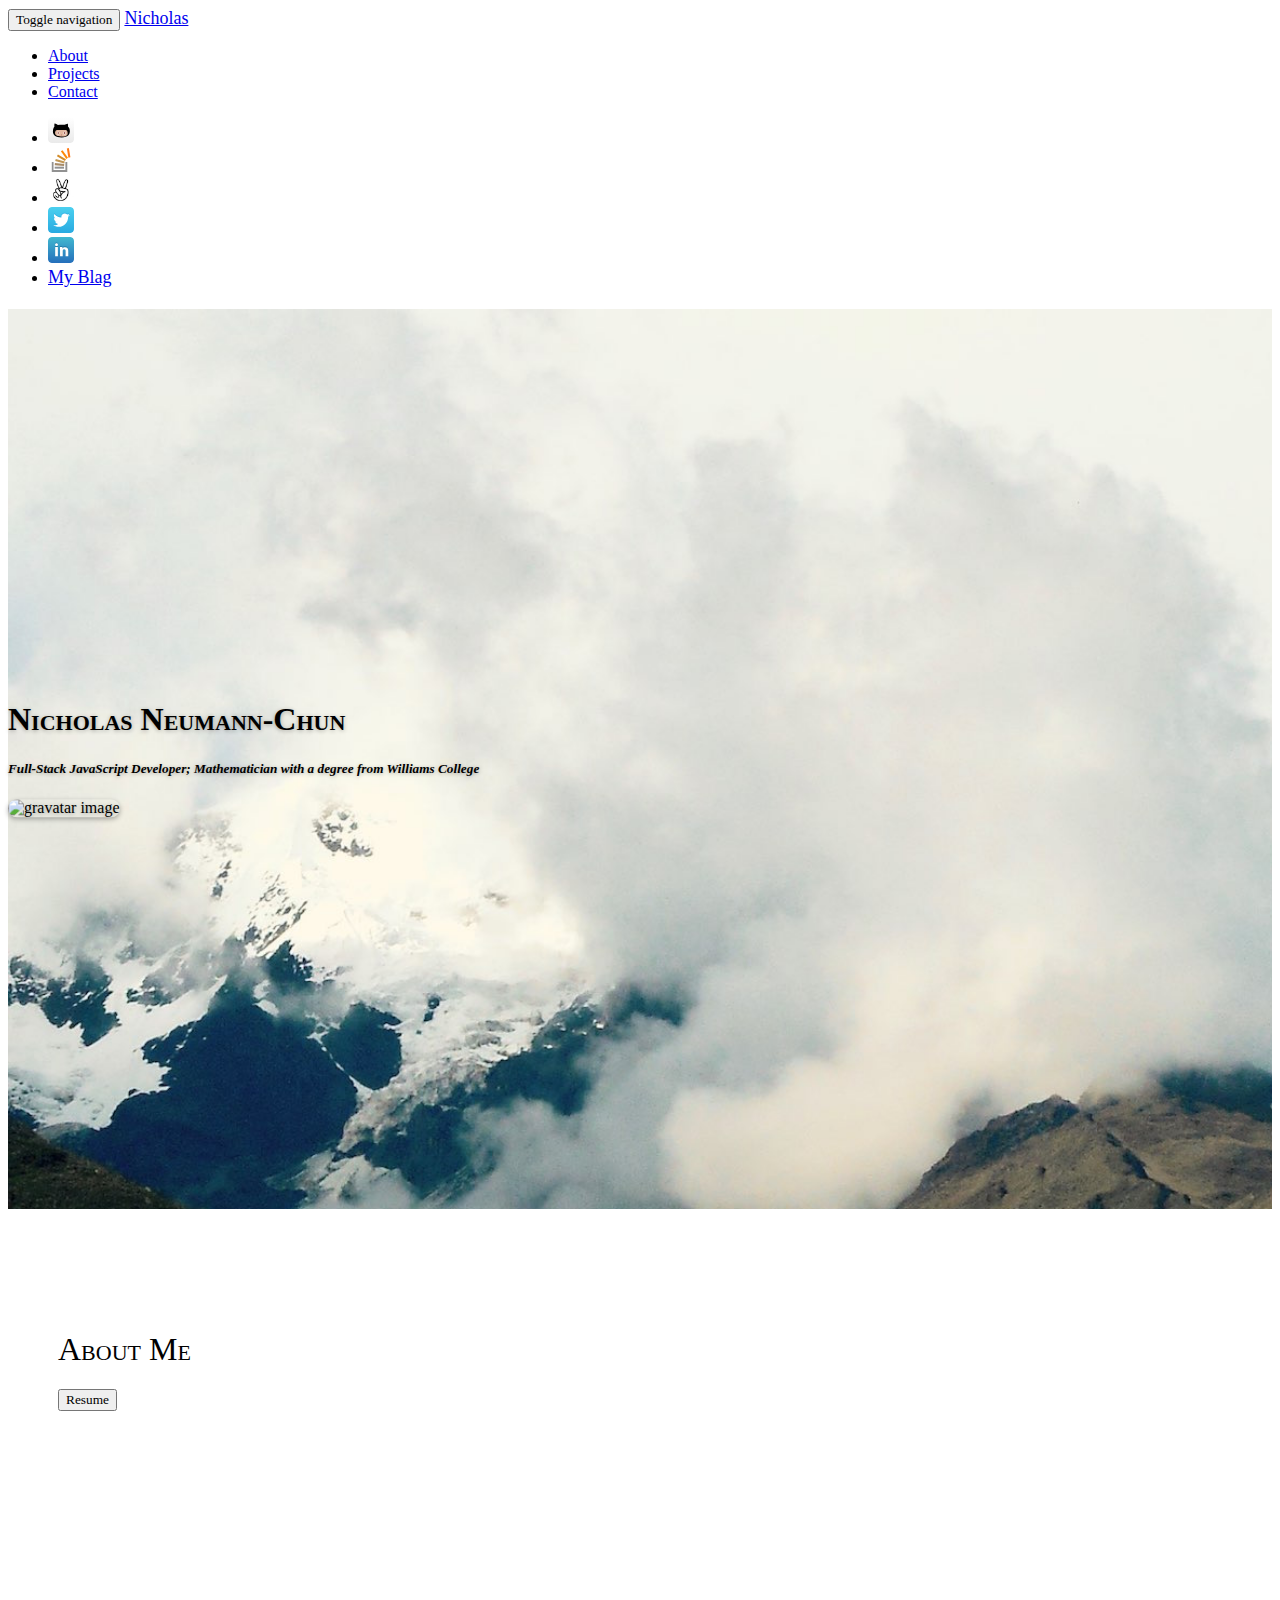
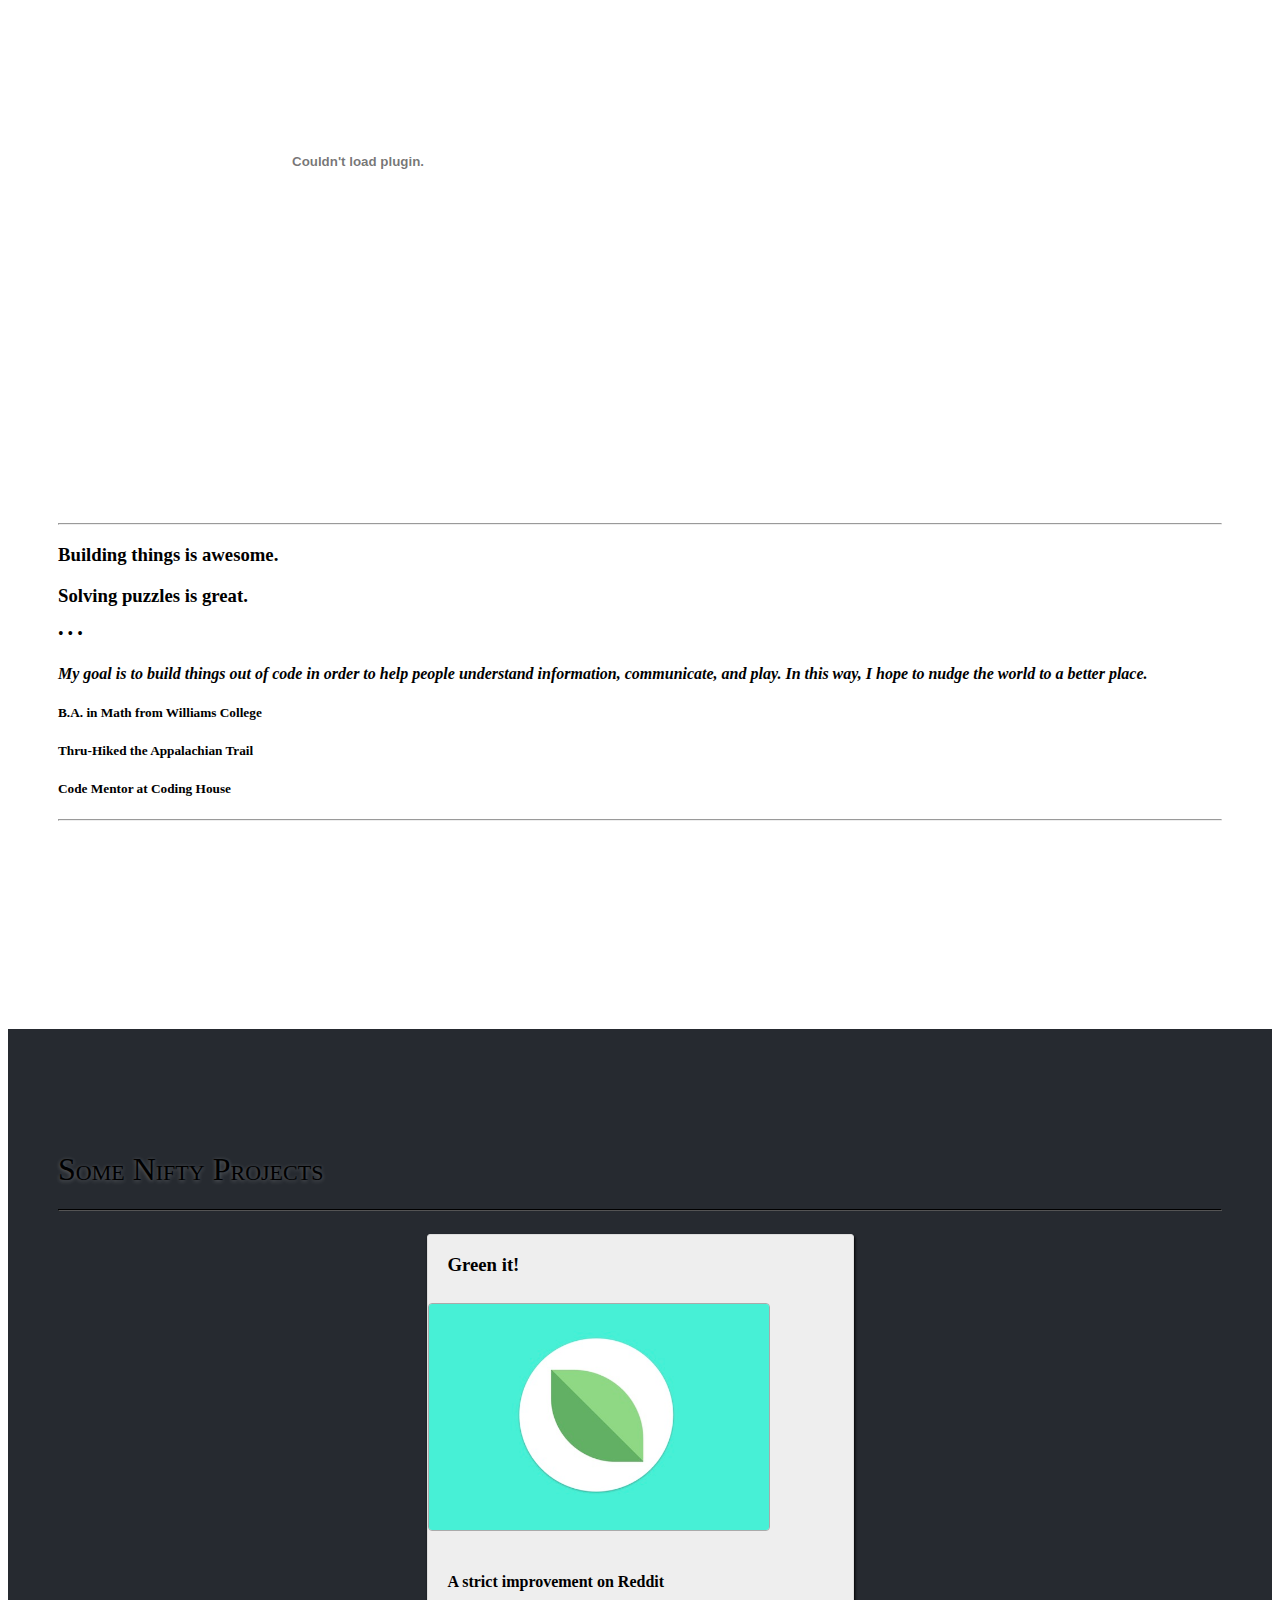
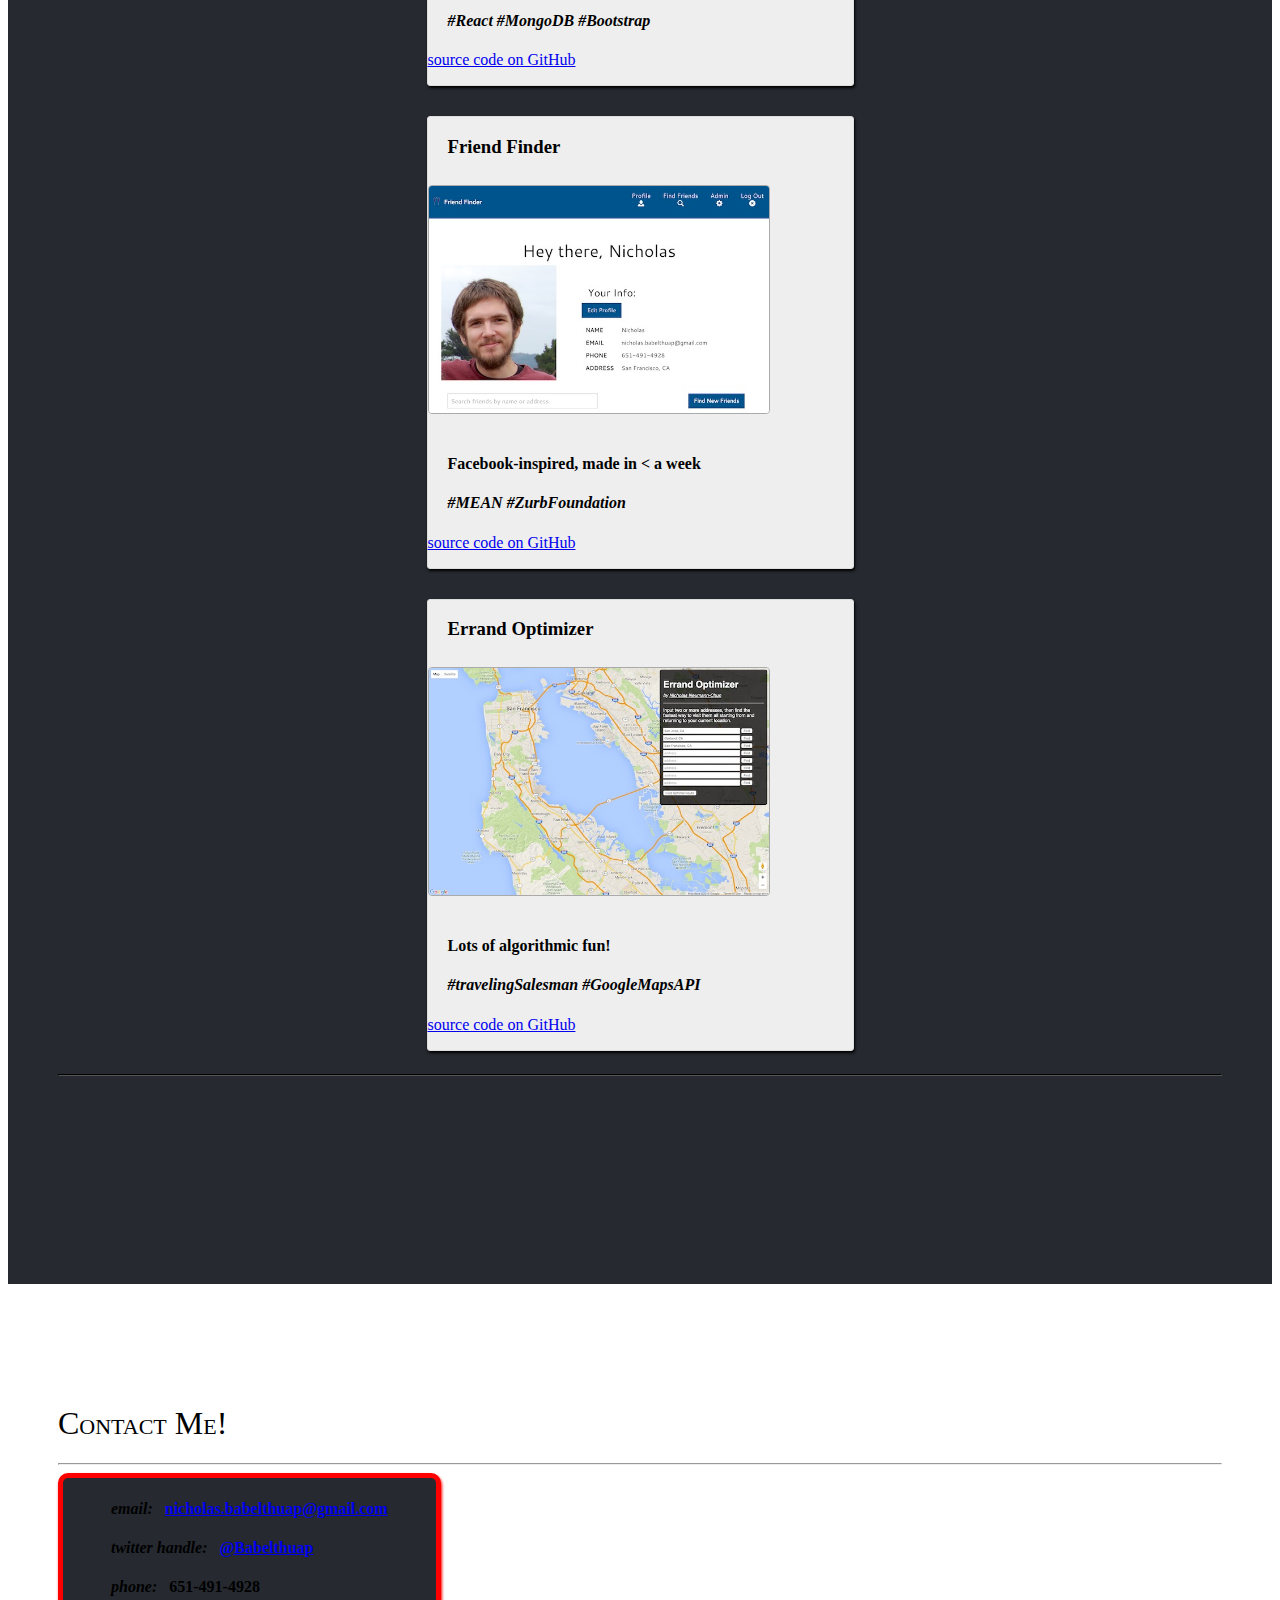
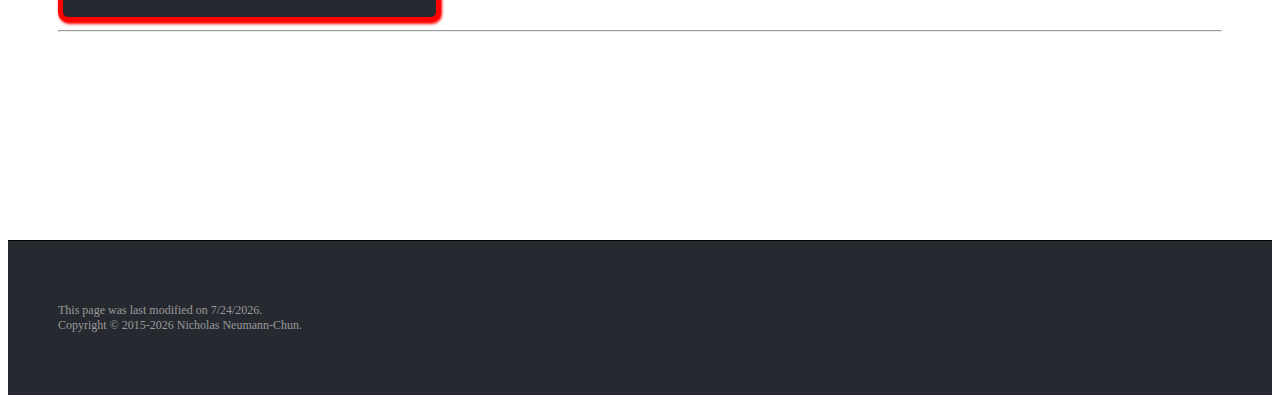
==== index.html @ 21814cf6 "Change (at) to @ in my email" ====
<!DOCTYPE html>
<html lang="en">
<head>
  <meta charset="UTF-8">
  <meta name="viewport" content="width=device-width, initial-scale=1">
  <title>Nicholas Neumann-Chun</title>

  <!-- this covers all possible uses of my favicon ... thanks, faviconit -->
  <link rel="shortcut icon" href="favicon/favicon.ico">
  <link rel="icon" sizes="16x16 32x32 64x64" href="favicon/favicon.ico">
  <link rel="icon" type="image/png" sizes="196x196" href="favicon/favicon-192.png">
  <link rel="icon" type="image/png" sizes="160x160" href="favicon/favicon-160.png">
  <link rel="icon" type="image/png" sizes="96x96" href="favicon/favicon-96.png">
  <link rel="icon" type="image/png" sizes="64x64" href="favicon/favicon-64.png">
  <link rel="icon" type="image/png" sizes="32x32" href="favicon/favicon-32.png">
  <link rel="icon" type="image/png" sizes="16x16" href="favicon/favicon-16.png">
  <link rel="apple-touch-icon" href="favicon/favicon-57.png">
  <link rel="apple-touch-icon" sizes="114x114" href="favicon/favicon-114.png">
  <link rel="apple-touch-icon" sizes="72x72" href="favicon/favicon-72.png">
  <link rel="apple-touch-icon" sizes="144x144" href="favicon/favicon-144.png">
  <link rel="apple-touch-icon" sizes="60x60" href="favicon/favicon-60.png">
  <link rel="apple-touch-icon" sizes="120x120" href="favicon/favicon-120.png">
  <link rel="apple-touch-icon" sizes="76x76" href="favicon/favicon-76.png">
  <link rel="apple-touch-icon" sizes="152x152" href="favicon/favicon-152.png">
  <link rel="apple-touch-icon" sizes="180x180" href="favicon/favicon-180.png">
  <meta name="msapplication-TileColor" content="#FFFFFF">
  <meta name="msapplication-TileImage" content="favicon/favicon-144.png">
  <meta name="msapplication-config" content="favicon/browserconfig.xml">

  <!-- CSS stuff -->
  <link href="//maxcdn.bootstrapcdn.com/bootswatch/3.3.6/cyborg/bootstrap.min.css" rel="stylesheet" integrity="sha256-P5gS9tfR0S0WBWIsn0OUp1YR2pcYMGwgfwjxX3AqncA= sha512-Jwcua5M3o+swptQ5w8vJxSuiFjfuTG0mwkJAQ/XMoT8dLVr7ZyhiLxEZPwuDSTtQEl22wYbdfQAlGxd7otaCJw==" crossorigin="anonymous">
  <link rel="stylesheet" href="style.css">

  <!-- Google Analytics -->
  <script type="text/javascript">
  (function(i,s,o,g,r,a,m){i['GoogleAnalyticsObject']=r;i[r]=i[r]||function(){
  (i[r].q=i[r].q||[]).push(arguments)},i[r].l=1*new Date();a=s.createElement(o),
  m=s.getElementsByTagName(o)[0];a.async=1;a.src=g;m.parentNode.insertBefore(a,m)
  })(window,document,'script','//www.google-analytics.com/analytics.js','ga');
  ga('create', 'UA-72417130-1', 'auto');
  ga('send', 'pageview');
  </script>
  <!-- End Google Analytics -->
</head>
<body>
  <div class="container-fluid">
    
    <!-- Fixed navbar -->
    <nav class="navbar navbar-default navbar-fixed-top">
      <div class="container">
        <div class="navbar-header">
          <button type="button" class="navbar-toggle collapsed" data-toggle="collapse" data-target="#navbar" aria-expanded="false" aria-controls="navbar">
            <span class="sr-only">Toggle navigation</span>
            <span class="icon-bar"></span>
            <span class="icon-bar"></span>
            <span class="icon-bar"></span>
          </button>
          <a class="navbar-brand" href="#">Nicholas</a>
        </div>
        <div id="navbar" class="navbar-collapse collapse">
          <ul class="nav navbar-nav">
            <li><a href="#about" class="nav-text">About</a></li>
            <li><a href="#projects" class="nav-text">Projects</a></li>
            <li><a href="#contact" class="nav-text">Contact</a></li>
          </ul>
          <ul class="nav navbar-nav navbar-right">
            <li><a target="_blank" href="//github.com/babelthuap">
              <img src="webicons/webicon-github.svg" alt="GitHub">
            </a></li>
            <li><a target="_blank" href="//stackoverflow.com/users/5293239/nicholas">
              <img src="webicons/webicon-stackoverflow.svg" alt="Stack Overflow">
            </a></li>
            <li><a target="_blank" href="//angel.co/nicholas-neumann-chun">
              <img src="webicons/webicon-angel.png" alt="AngelList">
            </a></li>
            <li><a target="_blank" href="//twitter.com/Babelthuap">
              <img src="webicons/webicon-twitter.svg" alt="Twitter">
            </a></li>
            <li><a target="_blank" href="//www.linkedin.com/in/nicholas-neumann-chun-953a12103">
              <img src="webicons/webicon-linkedin.svg" alt="LinkedIn">
            </a></li>
            <li><a target="_blank" href="//babelthuap.github.io/blog/" class="nav-text" id="blag-link">My Blag</a></li>
          </ul>
        </div><!--/.nav-collapse -->
      </div>
    </nav>

    <div id="hero" class="row text-center">
      <div id="name">
        <h1 class="title">Nicholas Neumann-Chun</h1>
        <h5 class="subtitle">Full-Stack JavaScript Developer; Mathematician with a degree from Williams College</h3>
        <img src="//s.gravatar.com/avatar/c31c4c03a92468fed41bf63c62dd725b?s=332" alt="gravatar image">
      </div>
    </div>

    <div id="about" class="section row text-center">
      <h1 class="row text-center">About Me</h1>
      <div id="resume-modal">
        <button type="button" class="btn btn-lg btn-danger" data-toggle="modal" data-target=".bs-example-modal-lg">Resume</button>
        <div class="modal fade bs-example-modal-lg" tabindex="-1" role="dialog" aria-labelledby="myLargeModalLabel">
          <div class="modal-dialog modal-lg">
            <div class="modal-content">
              <embed src="//babelthuap.github.io/resume/Nicholas_Neumann-Chun.pdf" width="600" height="700" type='application/pdf'>
            </div>
          </div>
        </div>
      </div>
      <a href="//babelthuap.github.io/resume/Nicholas_Neumann-Chun.pdf" class="btn btn-lg btn-danger" id="resume-direct">Resume</a>
      <hr>
      <div class="row">
        <div class="col-sm-12 col-md-6">
          <h3>Building things is awesome.</h3>
          <h3>Solving puzzles is great.</h3>
          &bull; &bull; &bull;
          <h4><em>My goal is to build things out of code in order to help people understand information, communicate, and play. In this way, I hope to nudge the world to a better place.</em></h4>
        </div>
        <div class="col-sm-12 col-md-6 thumbnails">
          <div class="col-xs-12 col-sm-4">
            <a target="_blank" href="//www.williams.edu/" class="row thumbnail" id="williams-seal">
            </a>
            <div class="row">
              <h5>B.A. in Math from Williams College</h5>
            </div>
          </div>
          <div class="col-xs-12 col-sm-4">
            <a target="_blank" href="//goo.gl/photos/YzHF1rskPXfoHASx8" class="row thumbnail" id="katahdin">
            </a>
            <div class="row">
              <h5>Thru-Hiked the Appalachian Trail</h5>
            </div>
          </div>
          <div class="col-xs-12 col-sm-4">
            <a target="_blank" href="//codinghouse.co/" class="row thumbnail" id="coding-house-logo">
            </a>
            <div class="row">
              <h5>Code Mentor at Coding House</h5>
            </div>
          </div>
        </div>
      </div>
      <hr>
    </div>

    <div id="projects" class="section row text-center">
      <div class="row">
        <h1>Some Nifty Projects</h1>
      </div>
      <hr>
      <div class="row">

        <div class="col-xs-12 col-sm-6 col-md-4 project-wrapper">
          <div class="project">
            <div class="row">
              <h3>Green it!</h3>
            </div>
            <div class="row">
              <a target="_blank" href="http://paulgoblin.github.io/greenit-frontend/"><img src="images/greenit.jpg" alt="greenit"></a>
            </div>
            <div class="row">
              <h4>A strict improvement on Reddit</h4>
              <h4><em>#React #MongoDB #Bootstrap</em></h4>
            </div>
            <div class="source-link row">
              <a target="_blank" href="//github.com/paulgoblin/greenit-frontend">source code on GitHub</a>
            </div>
          </div>
        </div>

        <div class="col-xs-12 col-sm-6 col-md-4 project-wrapper">
          <div class="project">
            <div class="row">
              <h3>Friend Finder</h3>
            </div>
            <div class="row">
              <a target="_blank" href="//young-favorite-users.herokuapp.com/"><img src="images/friend-finder.jpg" alt="towers"></a>
            </div>
            <div class="row">
              <h4>Facebook-inspired, made in &lt; a week</h4>
              <h4><em>#MEAN #ZurbFoundation</em></h4>
            </div>
            <div class="source-link row">
              <a target="_blank" href="//github.com/babelthuap/favorite-users">source code on GitHub</a>
            </div>
          </div>
        </div>

        <div class="col-xs-12 col-sm-6 col-md-4 project-wrapper">
          <div class="project">
            <div class="row">
              <h3>Errand Optimizer</h3>
            </div>
            <div class="row">
              <a target="_blank" href="//babelthuap.github.io/errand-optimizer/"><img src="images/errand-optimizer.jpg" alt="towers"></a>
            </div>
            <div class="row">
              <h4>Lots of algorithmic fun!</h4>
              <h4><em>#travelingSalesman #GoogleMapsAPI</em></h4>
            </div>
            <div class="source-link row">
              <a target="_blank" href="//github.com/babelthuap/errand-optimizer">source code on GitHub</a>
            </div>
          </div>
        </div>

      </div>
      <hr>
    </div>

    <div id="contact" class="section row text-center">
      <h1>Contact Me!</h1>
      <hr>
      <div class="card">
        <div class="row">
          <h4><span>email:</span> <a href="mailto:nicholas.babelthuap@gmail.com">nicholas.babelthuap@gmail.com</a></h4>
        </div>
        <div class="row">
          <h4><span>twitter handle:</span> <a target="_blank" href="//twitter.com/Babelthuap">@Babelthuap</a></h4>
        </div>
        <div class="row">
          <h4><span>phone:</span> 651-491-4928</h4>
        </div>
      </div>
      <hr>
    </div>

    <div id="footer" class="row text-center">
      <p>
        This page was last modified on <span id="last-modified">Earth... probably</span>.
        <br>
        Copyright &copy; <span id="year">2016</span> Nicholas Neumann-Chun.
      </p>
    </div>

  </div>
  <script src="//code.jquery.com/jquery-2.2.0.min.js"></script>
  <script src="//maxcdn.bootstrapcdn.com/bootstrap/3.3.6/js/bootstrap.min.js" integrity="sha384-0mSbJDEHialfmuBBQP6A4Qrprq5OVfW37PRR3j5ELqxss1yVqOtnepnHVP9aJ7xS" crossorigin="anonymous"></script>
  <script src="main.js"></script>
</body>
</html>
---- style.css ----
body * {
  font-family: Palatino, serif !important;
}

.navbar li:hover {
  background-color: rgba(255, 255, 255, 0.3);
}

.navbar-right img {
  height: 26px;
  background-color: #fff;
  border-radius: 4px;
}

@media screen and (min-width: 768px) {
  .navbar-brand, .nav-text {
    transform: translate(0px, 4px);
  }
}

.navbar-brand, #blag-link {
  font-size: large;
}

#hero {
  background: url(images/banner.jpg) no-repeat left top;
  -webkit-background-size: cover;
  -moz-background-size: cover;
  -o-background-size: cover;
  background-size: cover;
  height: 100vh;
}

#hero h1, #hero h2, #hero h3, #hero h4, #hero h5, #hero h6 {
  color: #000;
}

#hero img {
  border-radius: 16px;
  width: 166px;
  box-shadow: 0 2px 5px rgba(0, 0, 0, 0.3);
}

#hero img:hover {
  transition: all 0.1s linear;
  transform: rotate(7deg);
}

#name {
  position: relative;
  top: 50%;
  transform: translateY(-50%);
  color: #000;
  font-weight: 300;
  text-shadow: 0 1px 4px rgba(0, 0, 0, 0.3);
}

@media screen and (min-width: 768px) {
  #resume-direct {
    display: none;
  }
}

@media screen and (max-width: 767px) {
  #resume-modal {
    display: none;
  }
}

.title {
  font-variant: small-caps;
}

.subtitle {
  font-style: italic;
}

.section {
  padding-left: 50px;
  padding-right: 50px;
  padding-top: 100px;
  padding-bottom: 200px;
}

.section h1 {
  font-variant: small-caps;
  font-weight: 300;
  text-shadow: 0 1px 4px rgba(255, 255, 255, 0.3);
}

.thumbnails {
  margin-top: 1em;
}

.thumbnail {
  margin: auto;
  margin-top: 1em;
  margin-bottom: 1em;
  width: 100%;
  max-width: 256px;
  border-radius: 16px;
  -webkit-background-size: cover;
  -moz-background-size: cover;
  -o-background-size: cover;
  background-size: cover;
}

#williams-seal {
  background-image: url(images/Williams_College_Seal.svg);
  background-color: #fff;
}

#katahdin {
  background-image: url(images/Katahdin.jpg);
}

#coding-house-logo {
  background-image: url(images/Coding_House_logo.png);
  background-color: #222;
  background-size: contain;
  background-repeat: no-repeat;
}

#projects {
  background-color: #262a30;
}

#projects hr {
  border-color: #000;
}

.project-wrapper {
  padding: 15px;
}

.project {
  max-width: 425px;
  margin: auto;
  background: #eee;
  -webkit-box-shadow: 1px 2px 3px #000;
  box-shadow: 1px 2px 3px #000;
  border: 1px solid #ddd;
  border-radius: 3px;
}

.project:hover {
  transition: all 0.2s ease-out;
  transform: scale(1.07, 1.07);
}

.project h3, .project h4 {
  color: black;
  padding-left: 20px;
  padding-right: 20px;
}

.project img {
  width: 80%;
  border: 1px solid #aaa;
  border-radius: 4px;
  margin-top: 0.5em;
  margin-bottom: 1em;
}

.source-link {
  margin-bottom: 1em;
}

@media screen and (min-width: 480px) {
  .card {
    -webkit-box-shadow: 1px 2px 3px #000;
    box-shadow: 1px 2px 3px #f00;
    background-color: #262a30;
    border: 5px solid #f00;
    border-radius: 10px;
    display: inline-block;
    margin: auto;
    padding-left: 3em;
    padding-right: 3em;
  }
}

.card span {
  font-style: italic;
  margin-right: 0.5em;
}

#footer {
  font-size: 12px;
  background-color: #262a30;
  padding: 50px;
  border-top: 1px solid #000;
  color: #999;
}
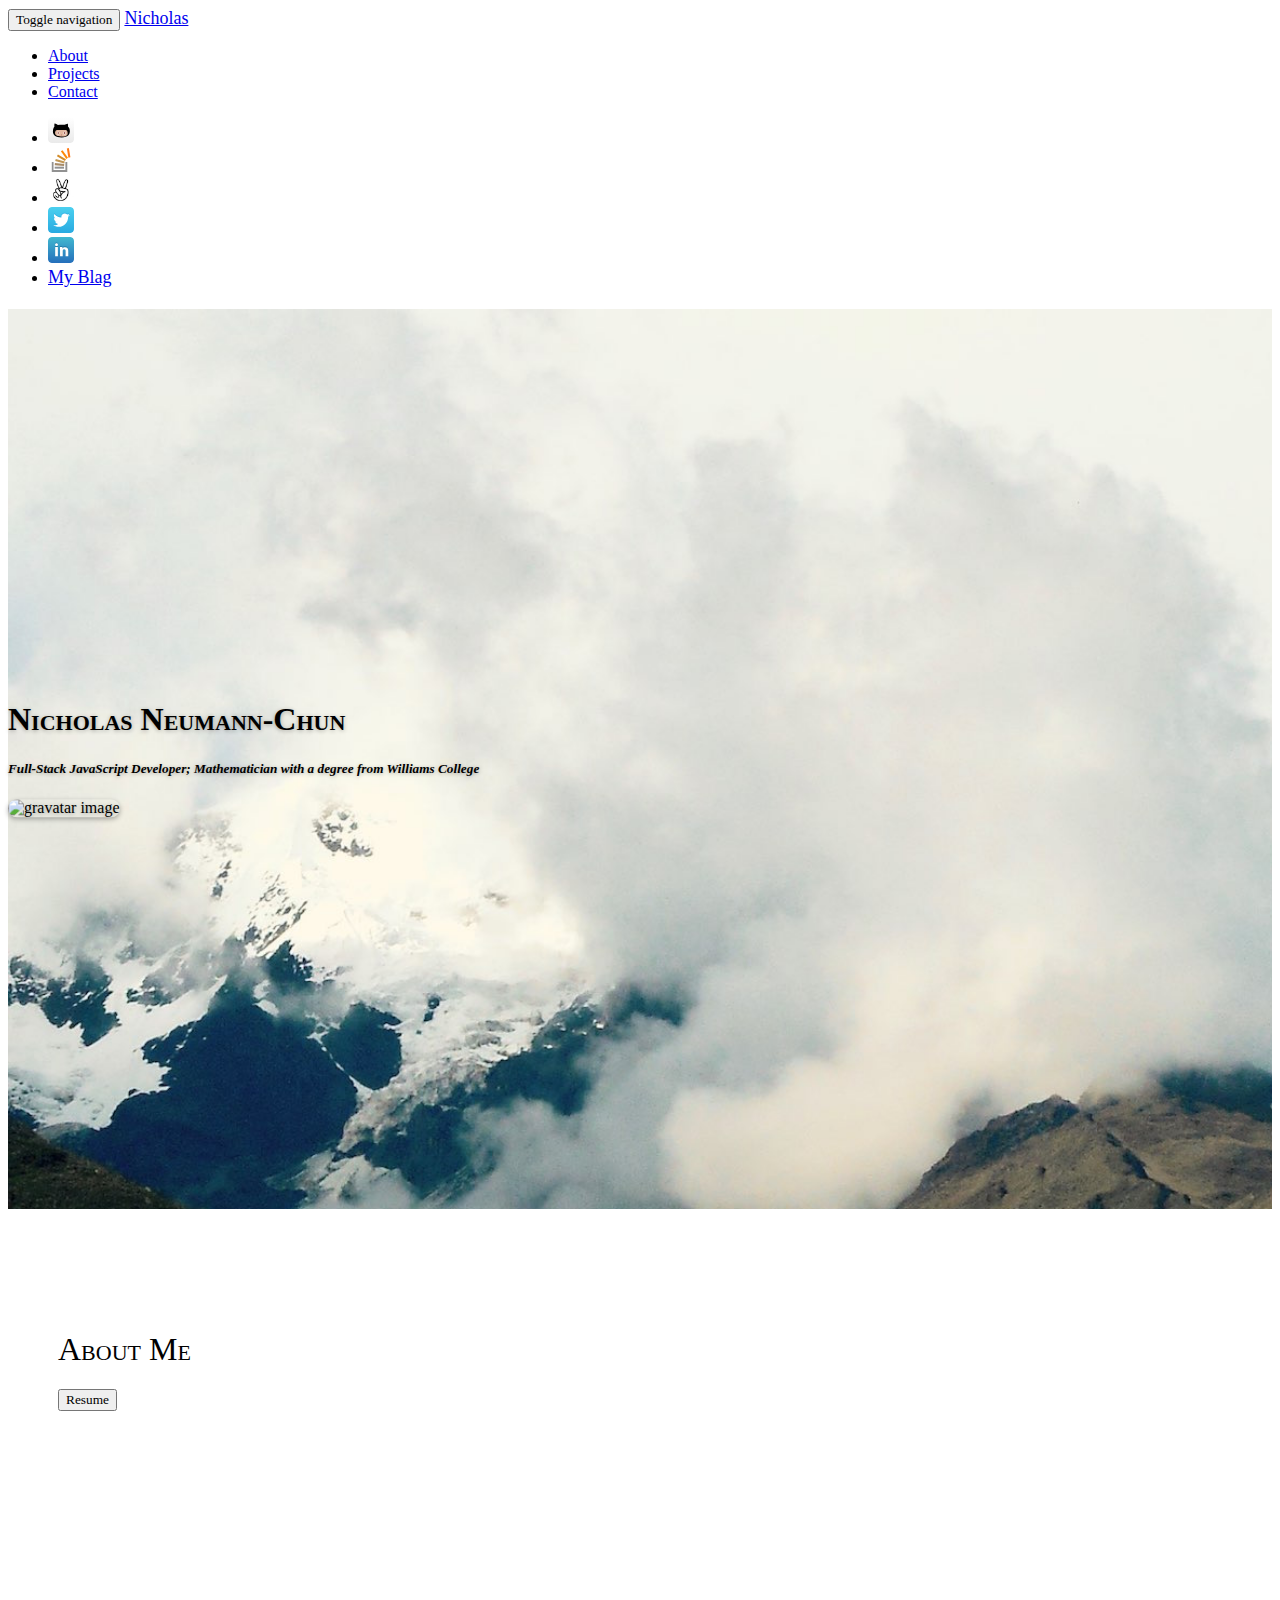
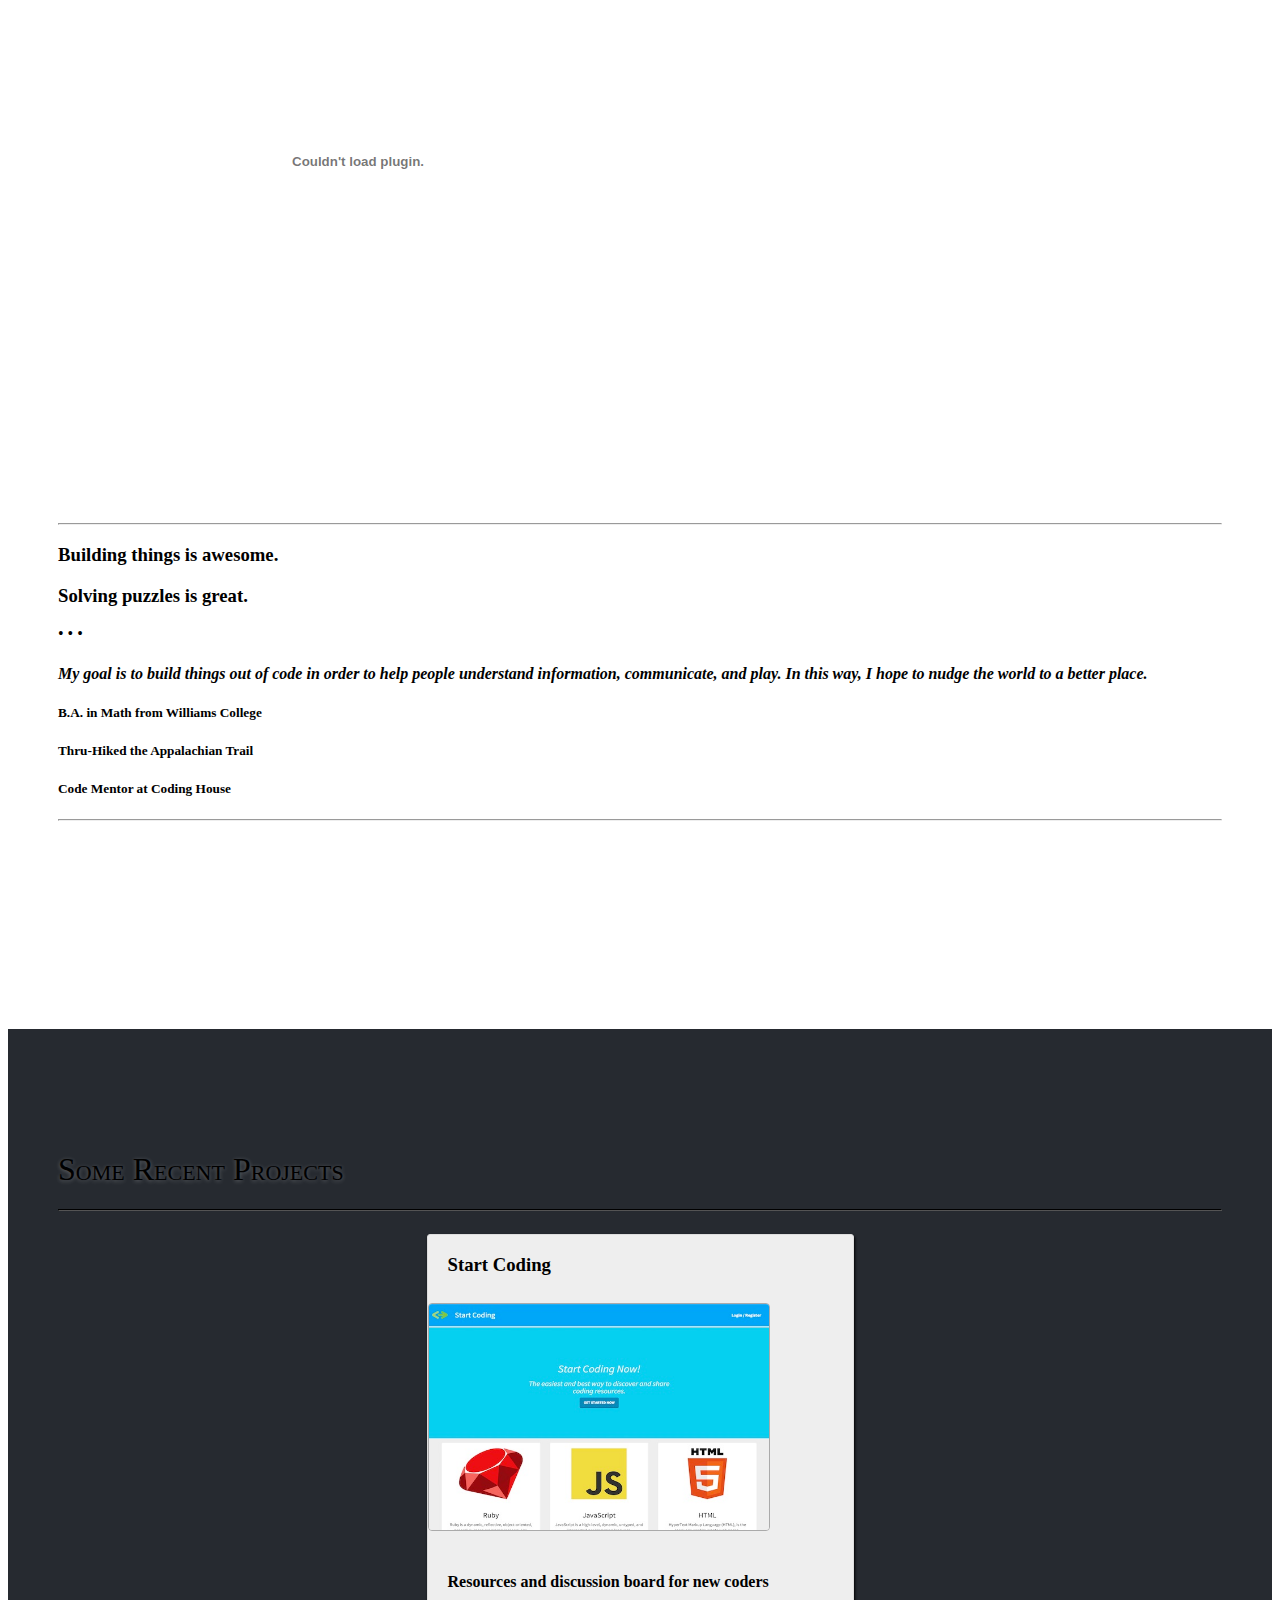
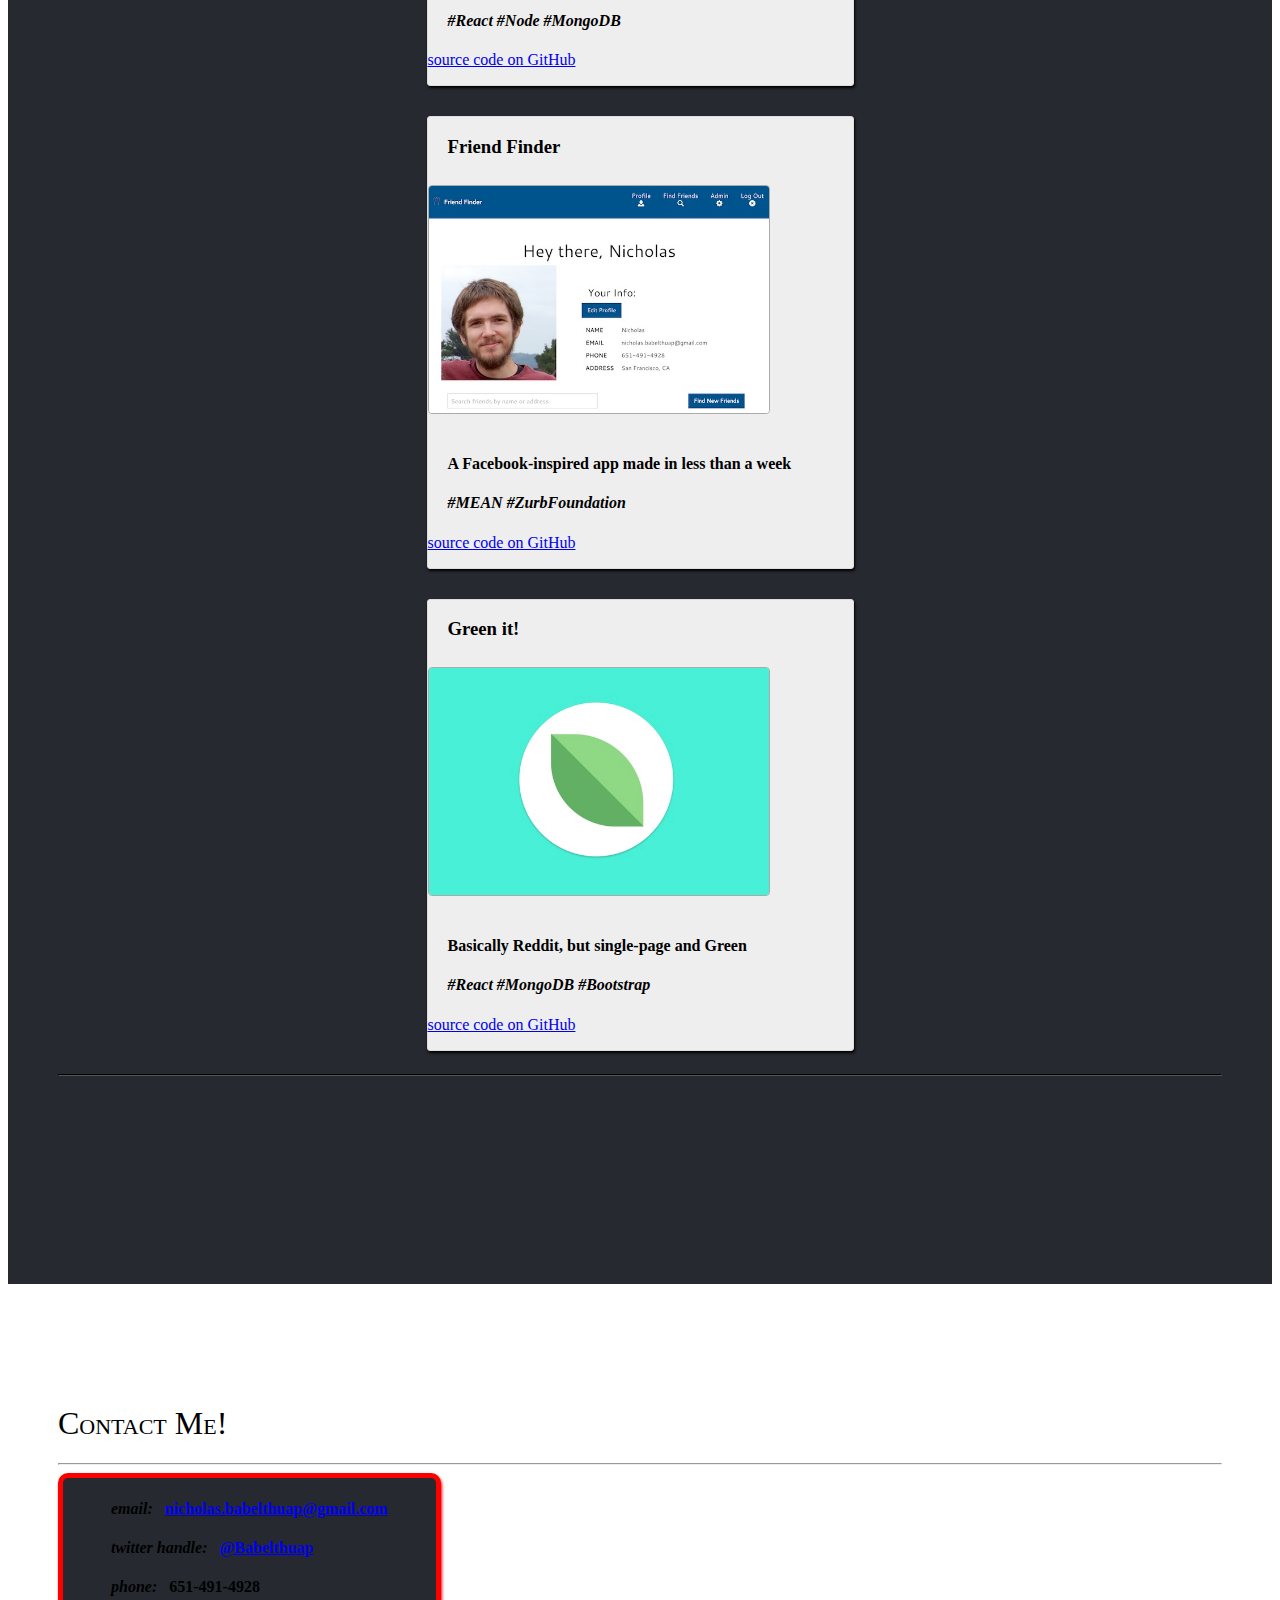
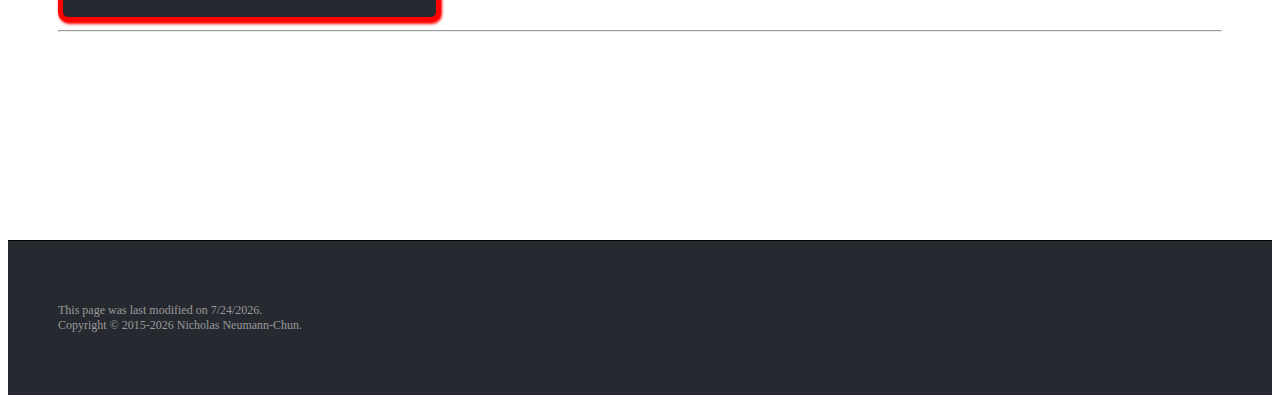
==== commit b08c3d48: "Add StartCoding to my projects list" ====
--- a/index.html
+++ b/index.html
@@ -143,7 +143,7 @@
 
     <div id="projects" class="section row text-center">
       <div class="row">
-        <h1>Some Nifty Projects</h1>
+        <h1>Some Recent Projects</h1>
       </div>
       <hr>
       <div class="row">
@@ -151,53 +151,53 @@
         <div class="col-xs-12 col-sm-6 col-md-4 project-wrapper">
           <div class="project">
             <div class="row">
+              <h3>Start Coding</h3>
+            </div>
+            <div class="row">
+              <a target="_blank" href="http://robertsonsamuel.github.io/startcoding-frontend"><img src="images/startcoding.jpg" alt="startcoding"></a>
+            </div>
+            <div class="row">
+              <h4>Resources and discussion board for new coders</h4>
+              <h4><em>#React #Node #MongoDB</em></h4>
+            </div>
+            <div class="source-link row">
+              <a target="_blank" href="//github.com/robertsonsamuel/startcoding-frontend">source code on GitHub</a>
+            </div>
+          </div>
+        </div>
+
+        <div class="col-xs-12 col-sm-6 col-md-4 project-wrapper">
+          <div class="project">
+            <div class="row">
+              <h3>Friend Finder</h3>
+            </div>
+            <div class="row">
+              <a target="_blank" href="//young-favorite-users.herokuapp.com/"><img src="images/friend-finder.jpg" alt="towers"></a>
+            </div>
+            <div class="row">
+              <h4>A Facebook-inspired app made in less than a week</h4>
+              <h4><em>#MEAN #ZurbFoundation</em></h4>
+            </div>
+            <div class="source-link row">
+              <a target="_blank" href="//github.com/babelthuap/favorite-users">source code on GitHub</a>
+            </div>
+          </div>
+        </div>
+
+        <div class="col-xs-12 col-sm-6 col-md-4 project-wrapper">
+          <div class="project">
+            <div class="row">
               <h3>Green it!</h3>
             </div>
             <div class="row">
               <a target="_blank" href="http://paulgoblin.github.io/greenit-frontend/"><img src="images/greenit.jpg" alt="greenit"></a>
             </div>
             <div class="row">
-              <h4>A strict improvement on Reddit</h4>
+              <h4>Basically Reddit, but single-page and Green</h4>
               <h4><em>#React #MongoDB #Bootstrap</em></h4>
             </div>
             <div class="source-link row">
               <a target="_blank" href="//github.com/paulgoblin/greenit-frontend">source code on GitHub</a>
-            </div>
-          </div>
-        </div>
-
-        <div class="col-xs-12 col-sm-6 col-md-4 project-wrapper">
-          <div class="project">
-            <div class="row">
-              <h3>Friend Finder</h3>
-            </div>
-            <div class="row">
-              <a target="_blank" href="//young-favorite-users.herokuapp.com/"><img src="images/friend-finder.jpg" alt="towers"></a>
-            </div>
-            <div class="row">
-              <h4>Facebook-inspired, made in &lt; a week</h4>
-              <h4><em>#MEAN #ZurbFoundation</em></h4>
-            </div>
-            <div class="source-link row">
-              <a target="_blank" href="//github.com/babelthuap/favorite-users">source code on GitHub</a>
-            </div>
-          </div>
-        </div>
-
-        <div class="col-xs-12 col-sm-6 col-md-4 project-wrapper">
-          <div class="project">
-            <div class="row">
-              <h3>Errand Optimizer</h3>
-            </div>
-            <div class="row">
-              <a target="_blank" href="//babelthuap.github.io/errand-optimizer/"><img src="images/errand-optimizer.jpg" alt="towers"></a>
-            </div>
-            <div class="row">
-              <h4>Lots of algorithmic fun!</h4>
-              <h4><em>#travelingSalesman #GoogleMapsAPI</em></h4>
-            </div>
-            <div class="source-link row">
-              <a target="_blank" href="//github.com/babelthuap/errand-optimizer">source code on GitHub</a>
             </div>
           </div>
         </div>
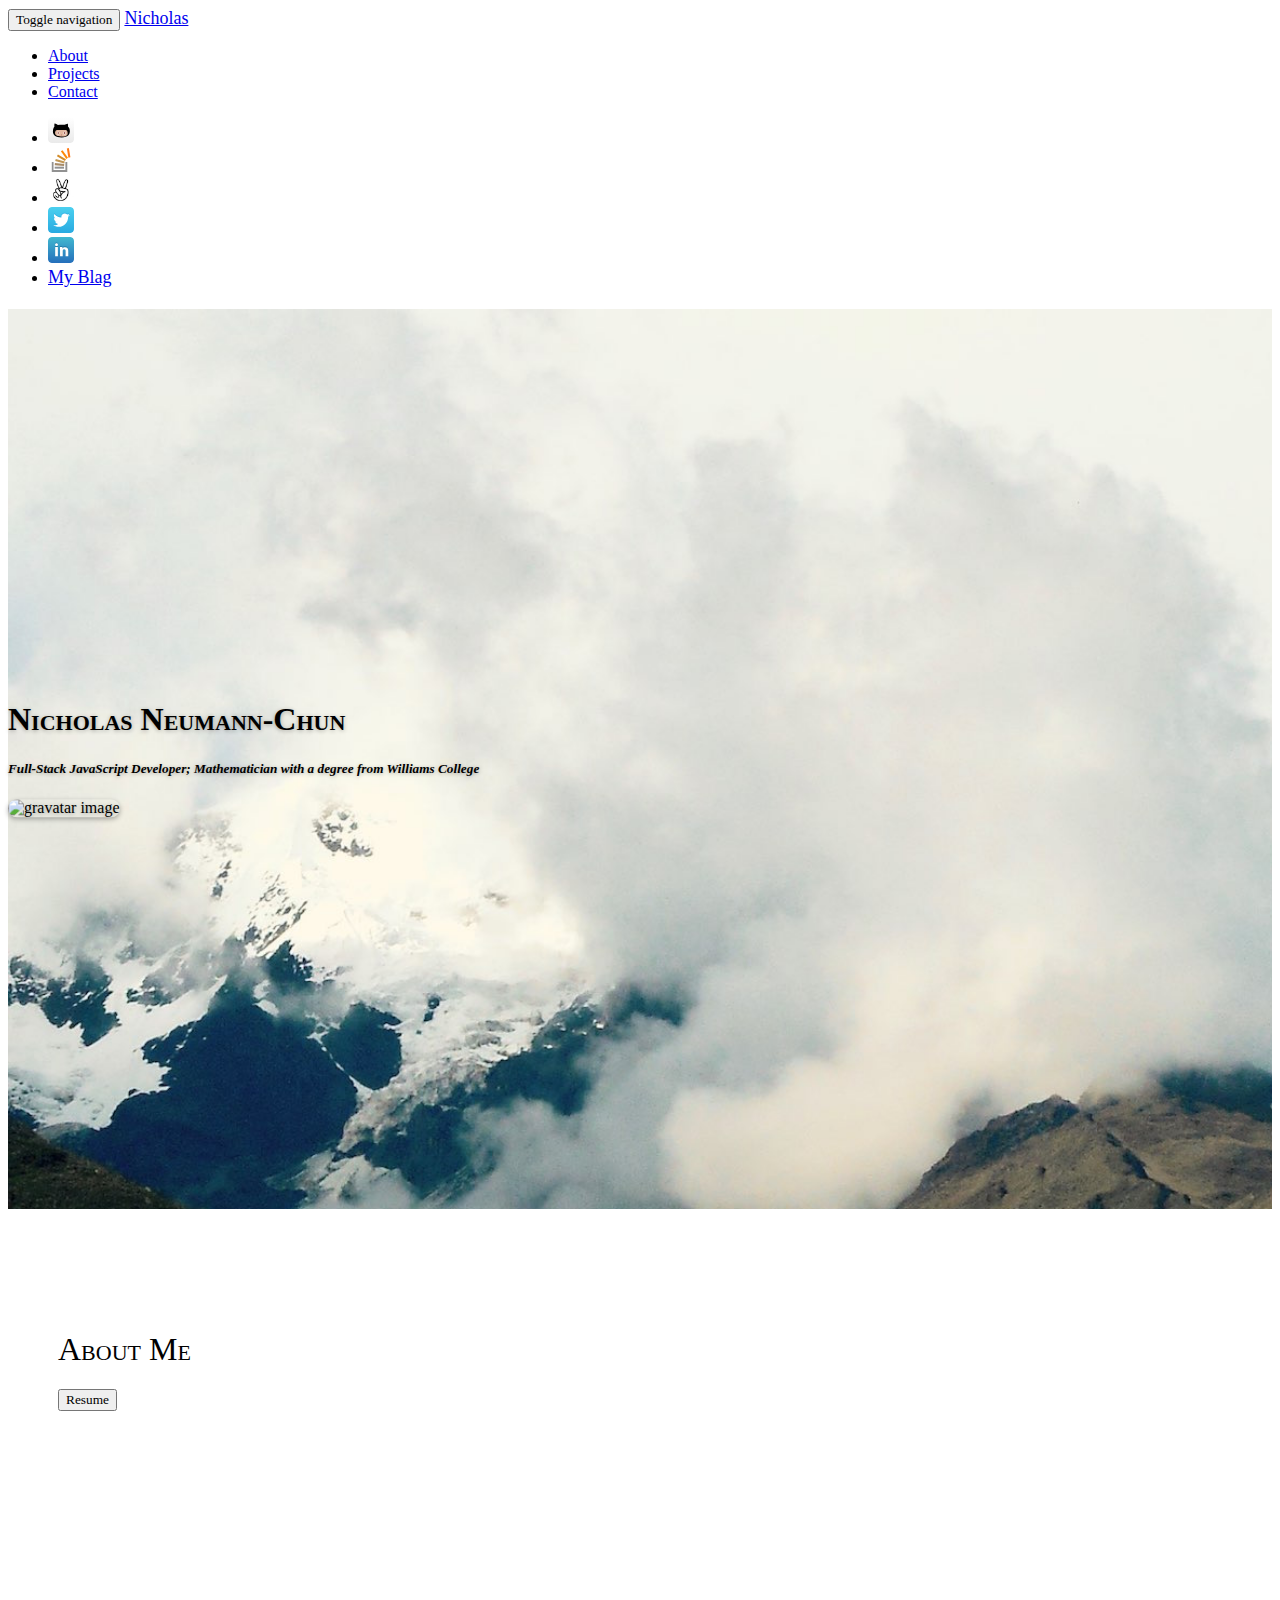
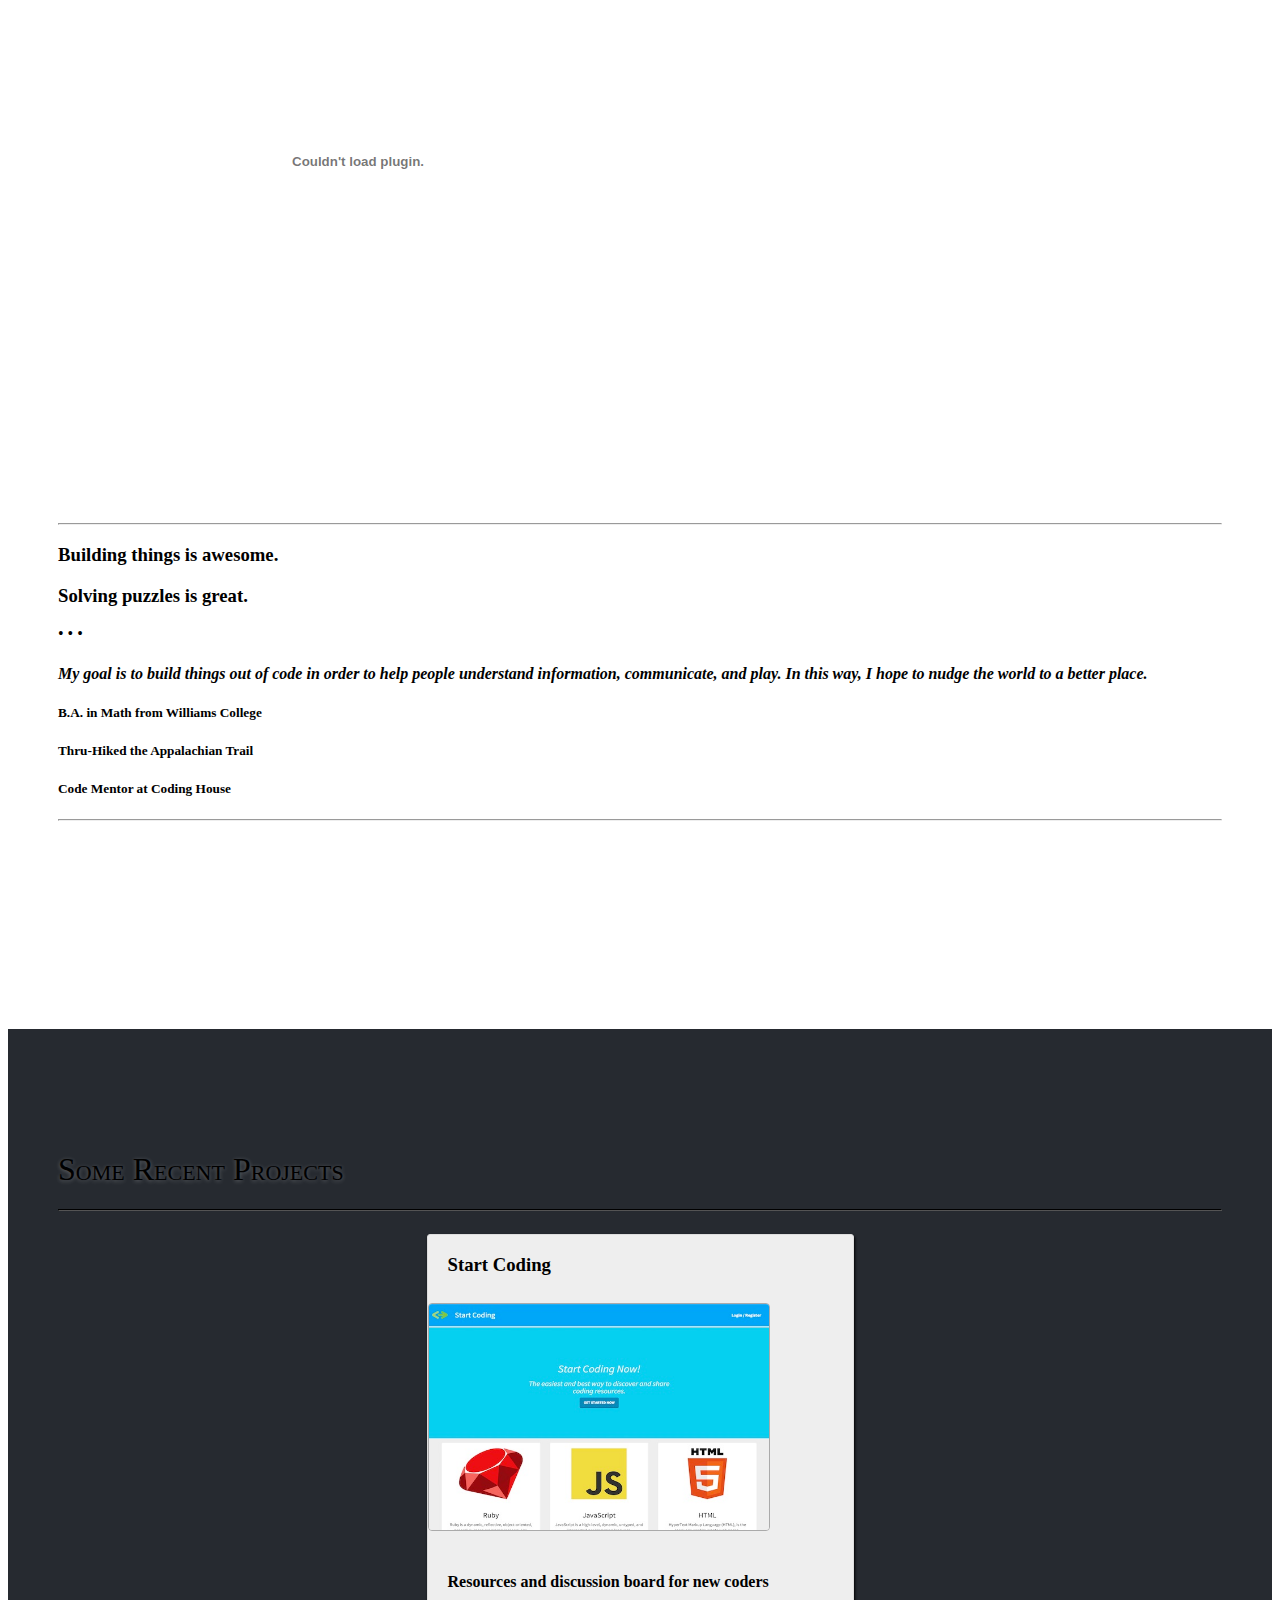
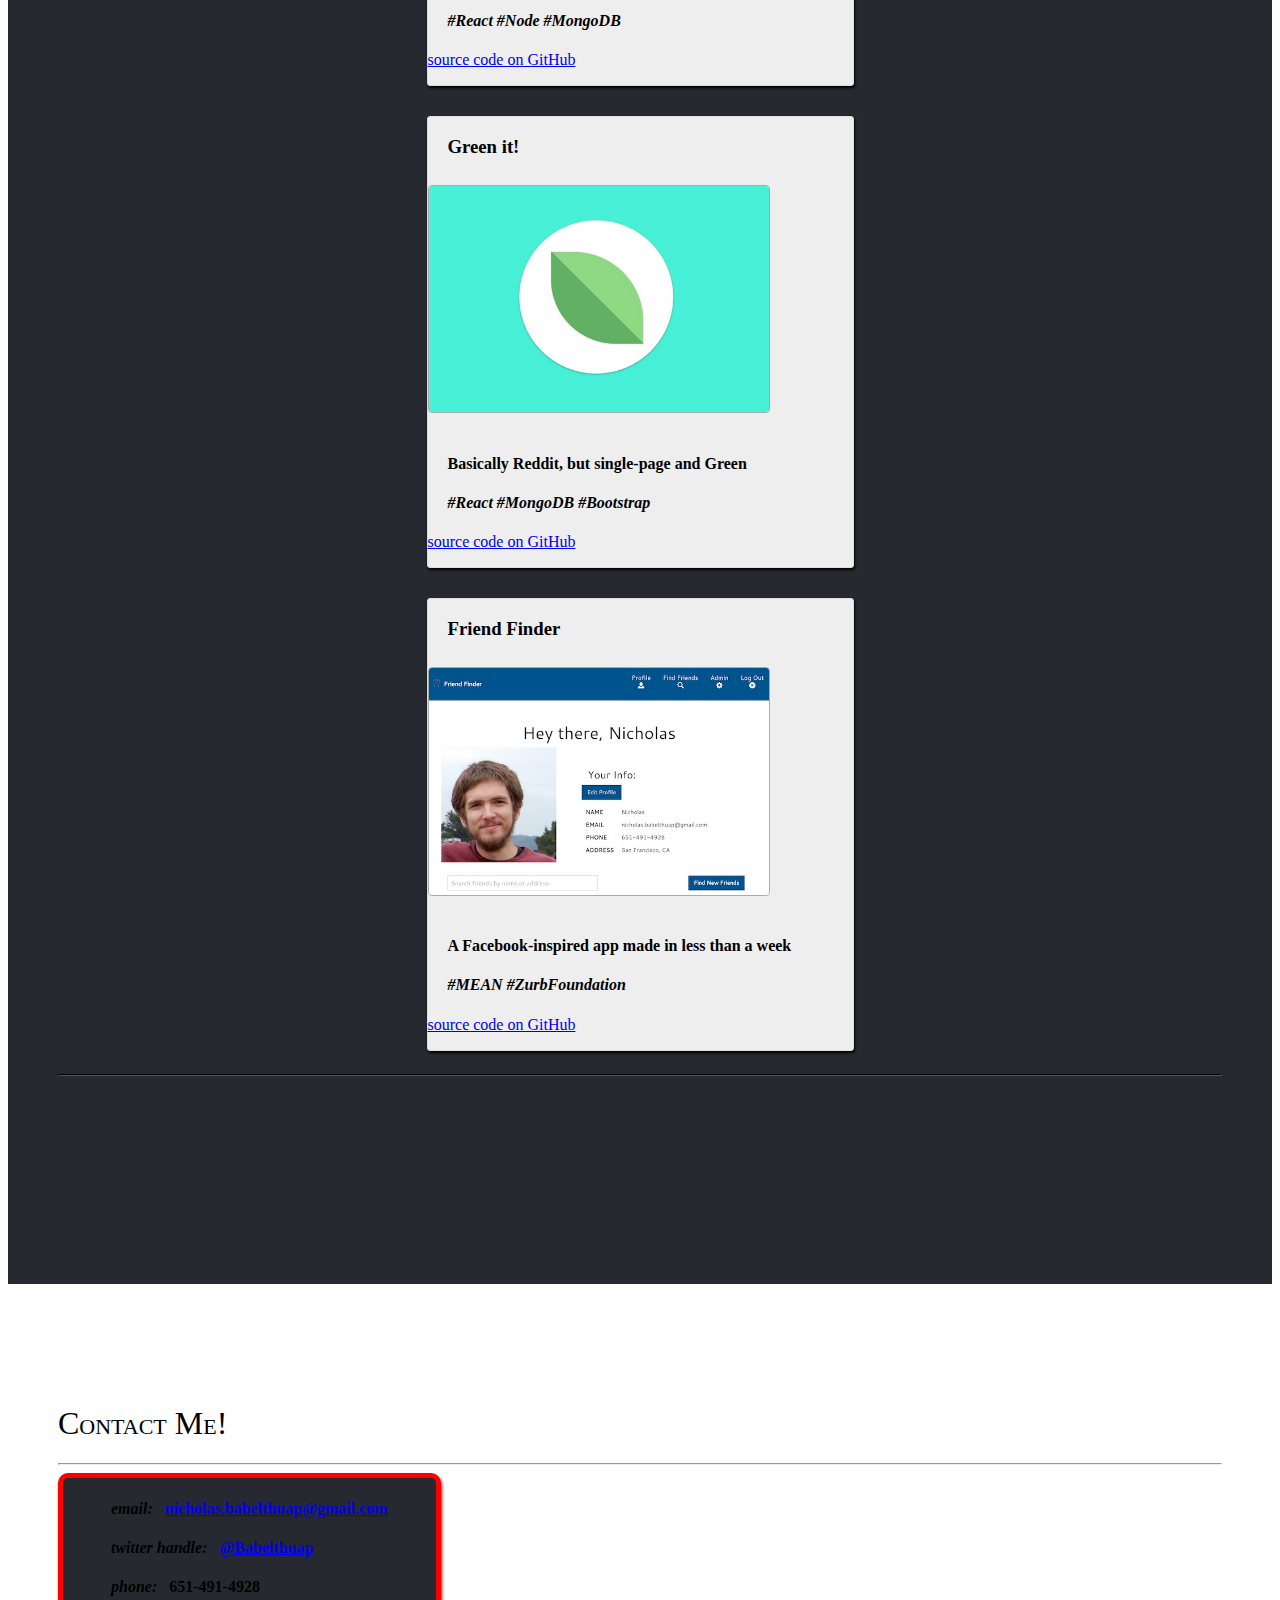
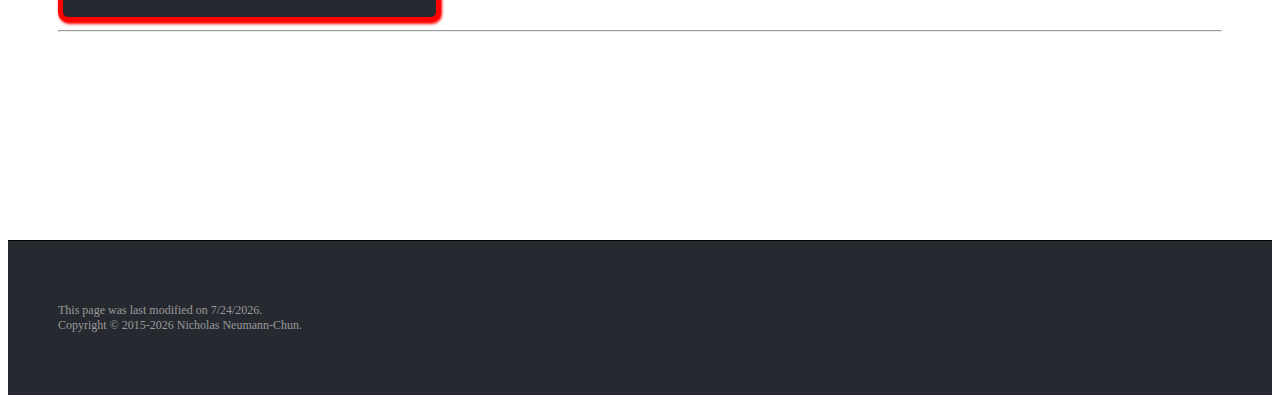
==== commit 7425bb1a: "Reorder projects" ====
--- a/index.html
+++ b/index.html
@@ -169,6 +169,24 @@
         <div class="col-xs-12 col-sm-6 col-md-4 project-wrapper">
           <div class="project">
             <div class="row">
+              <h3>Green it!</h3>
+            </div>
+            <div class="row">
+              <a target="_blank" href="http://paulgoblin.github.io/greenit-frontend/"><img src="images/greenit.jpg" alt="greenit"></a>
+            </div>
+            <div class="row">
+              <h4>Basically Reddit, but single-page and Green</h4>
+              <h4><em>#React #MongoDB #Bootstrap</em></h4>
+            </div>
+            <div class="source-link row">
+              <a target="_blank" href="//github.com/paulgoblin/greenit-frontend">source code on GitHub</a>
+            </div>
+          </div>
+        </div>
+
+        <div class="col-xs-12 col-sm-6 col-md-4 project-wrapper">
+          <div class="project">
+            <div class="row">
               <h3>Friend Finder</h3>
             </div>
             <div class="row">
@@ -180,24 +198,6 @@
             </div>
             <div class="source-link row">
               <a target="_blank" href="//github.com/babelthuap/favorite-users">source code on GitHub</a>
-            </div>
-          </div>
-        </div>
-
-        <div class="col-xs-12 col-sm-6 col-md-4 project-wrapper">
-          <div class="project">
-            <div class="row">
-              <h3>Green it!</h3>
-            </div>
-            <div class="row">
-              <a target="_blank" href="http://paulgoblin.github.io/greenit-frontend/"><img src="images/greenit.jpg" alt="greenit"></a>
-            </div>
-            <div class="row">
-              <h4>Basically Reddit, but single-page and Green</h4>
-              <h4><em>#React #MongoDB #Bootstrap</em></h4>
-            </div>
-            <div class="source-link row">
-              <a target="_blank" href="//github.com/paulgoblin/greenit-frontend">source code on GitHub</a>
             </div>
           </div>
         </div>
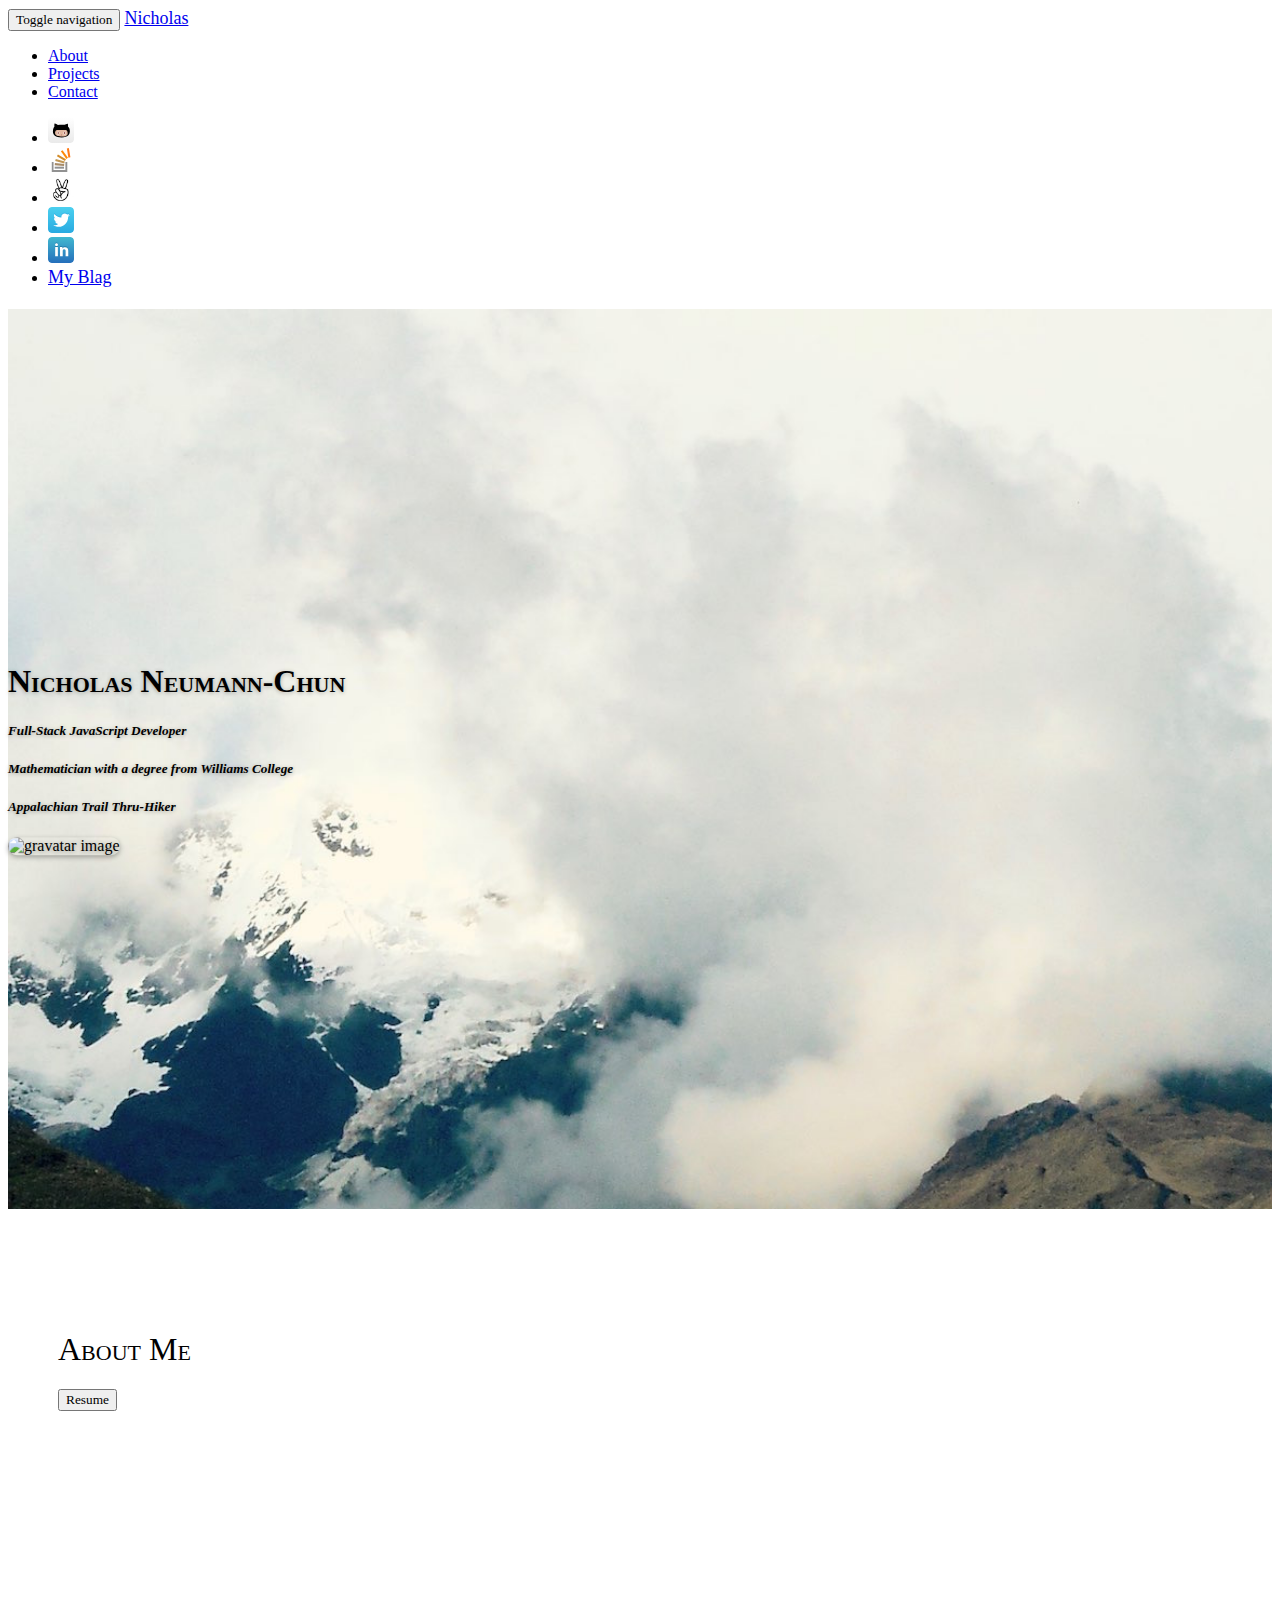
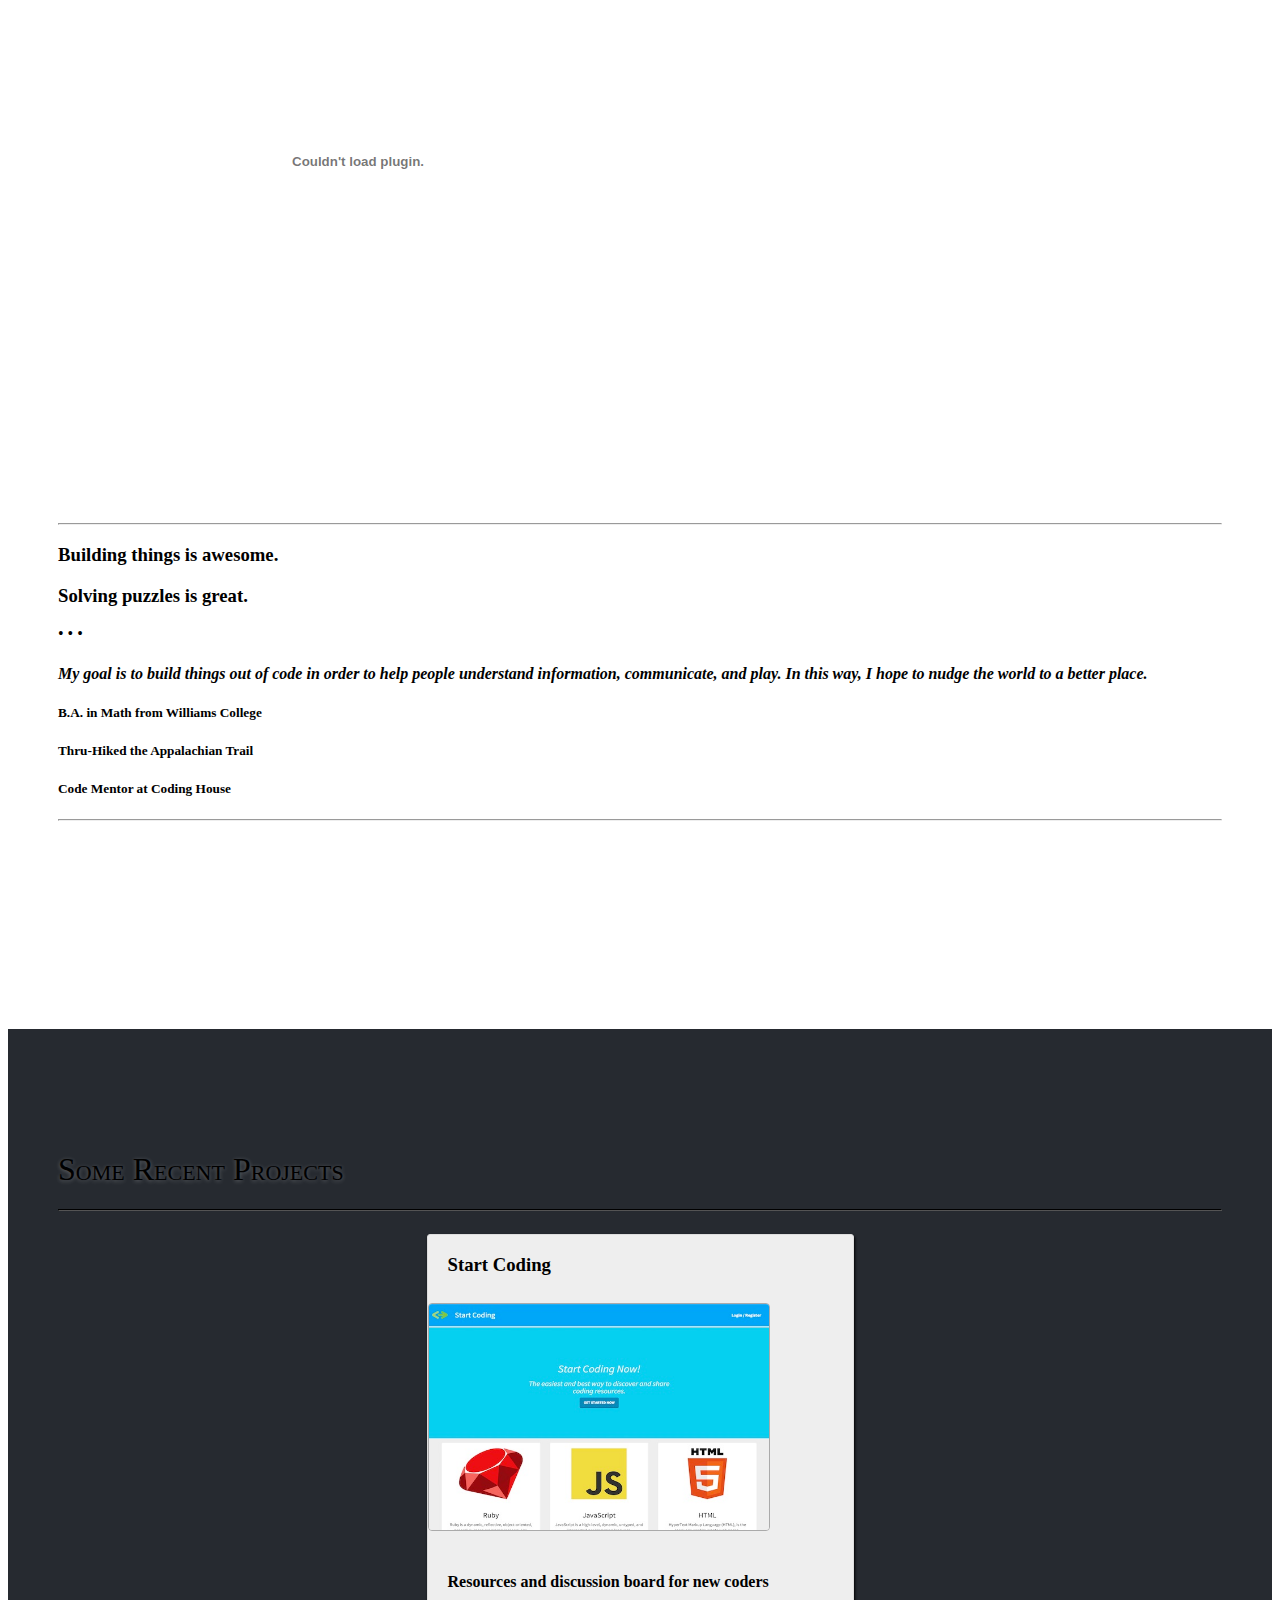
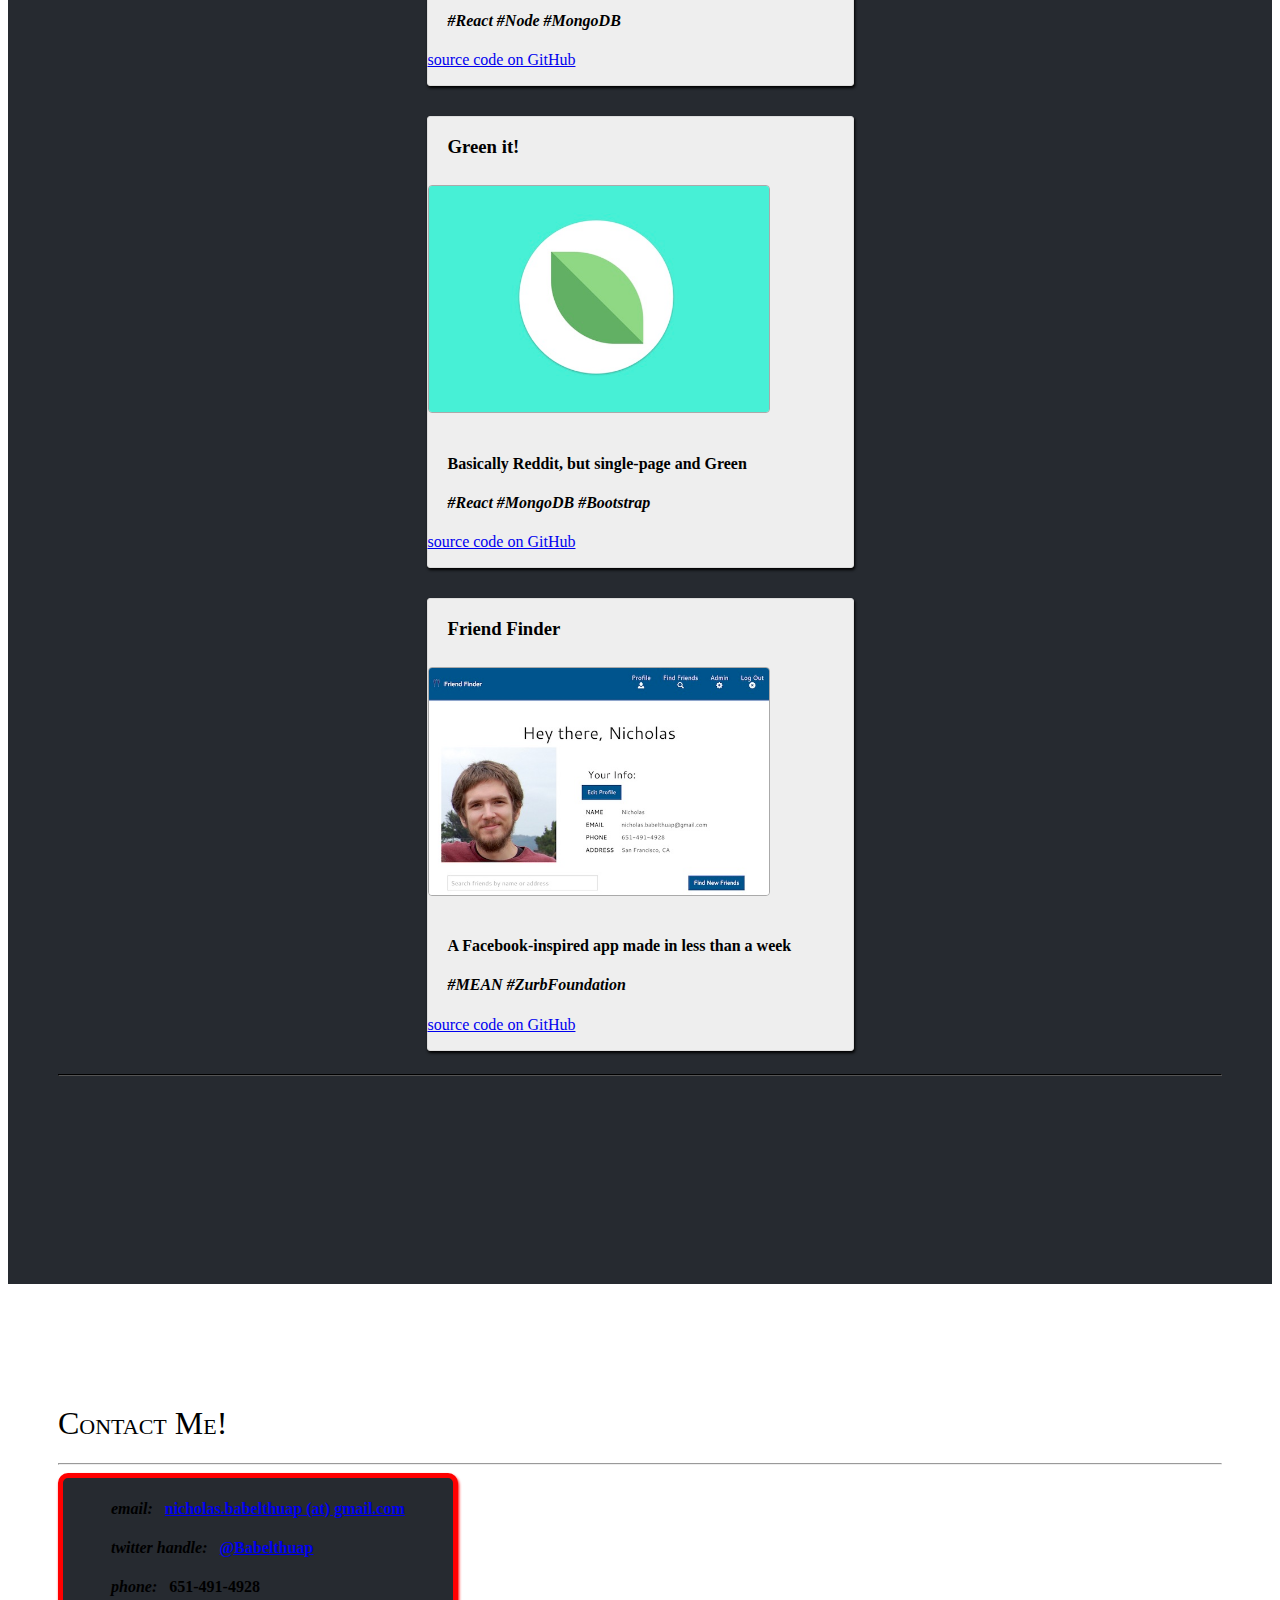
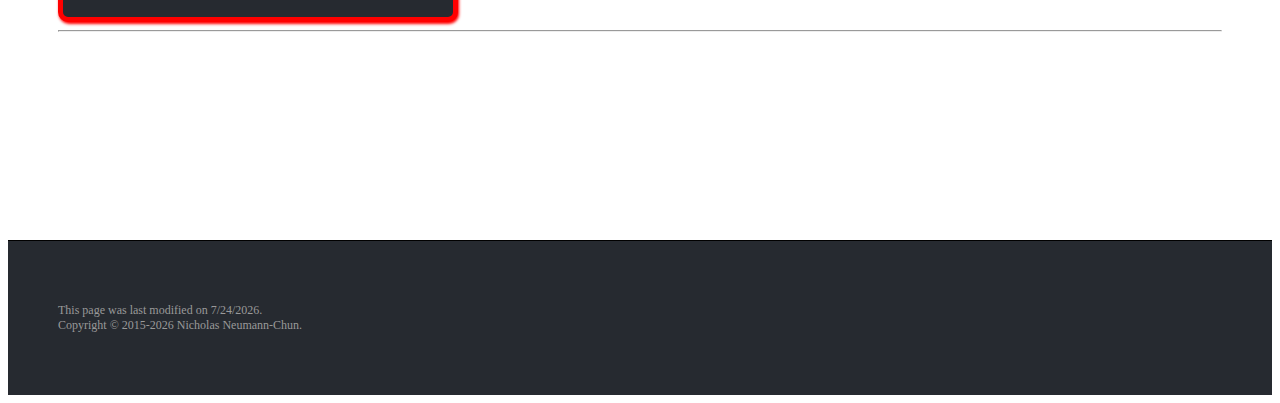
==== commit 45f83c95: "Add AT to subtitle" ====
--- a/index.html
+++ b/index.html
@@ -88,7 +88,9 @@
     <div id="hero" class="row text-center">
       <div id="name">
         <h1 class="title">Nicholas Neumann-Chun</h1>
-        <h5 class="subtitle">Full-Stack JavaScript Developer; Mathematician with a degree from Williams College</h3>
+        <h5 class="subtitle">Full-Stack JavaScript Developer</h5>
+        <h5 class="subtitle">Mathematician with a degree from Williams College</h5>
+        <h5 class="subtitle">Appalachian Trail Thru-Hiker</h5>
         <img src="//s.gravatar.com/avatar/c31c4c03a92468fed41bf63c62dd725b?s=332" alt="gravatar image">
       </div>
     </div>
@@ -211,7 +213,7 @@
       <hr>
       <div class="card">
         <div class="row">
-          <h4><span>email:</span> <a href="mailto:nicholas.babelthuap@gmail.com">nicholas.babelthuap@gmail.com</a></h4>
+          <h4><span>email:</span> <a href="mailto:nicholas.babelthuap@gmail.com">nicholas.babelthuap (at) gmail.com</a></h4>
         </div>
         <div class="row">
           <h4><span>twitter handle:</span> <a target="_blank" href="//twitter.com/Babelthuap">@Babelthuap</a></h4>
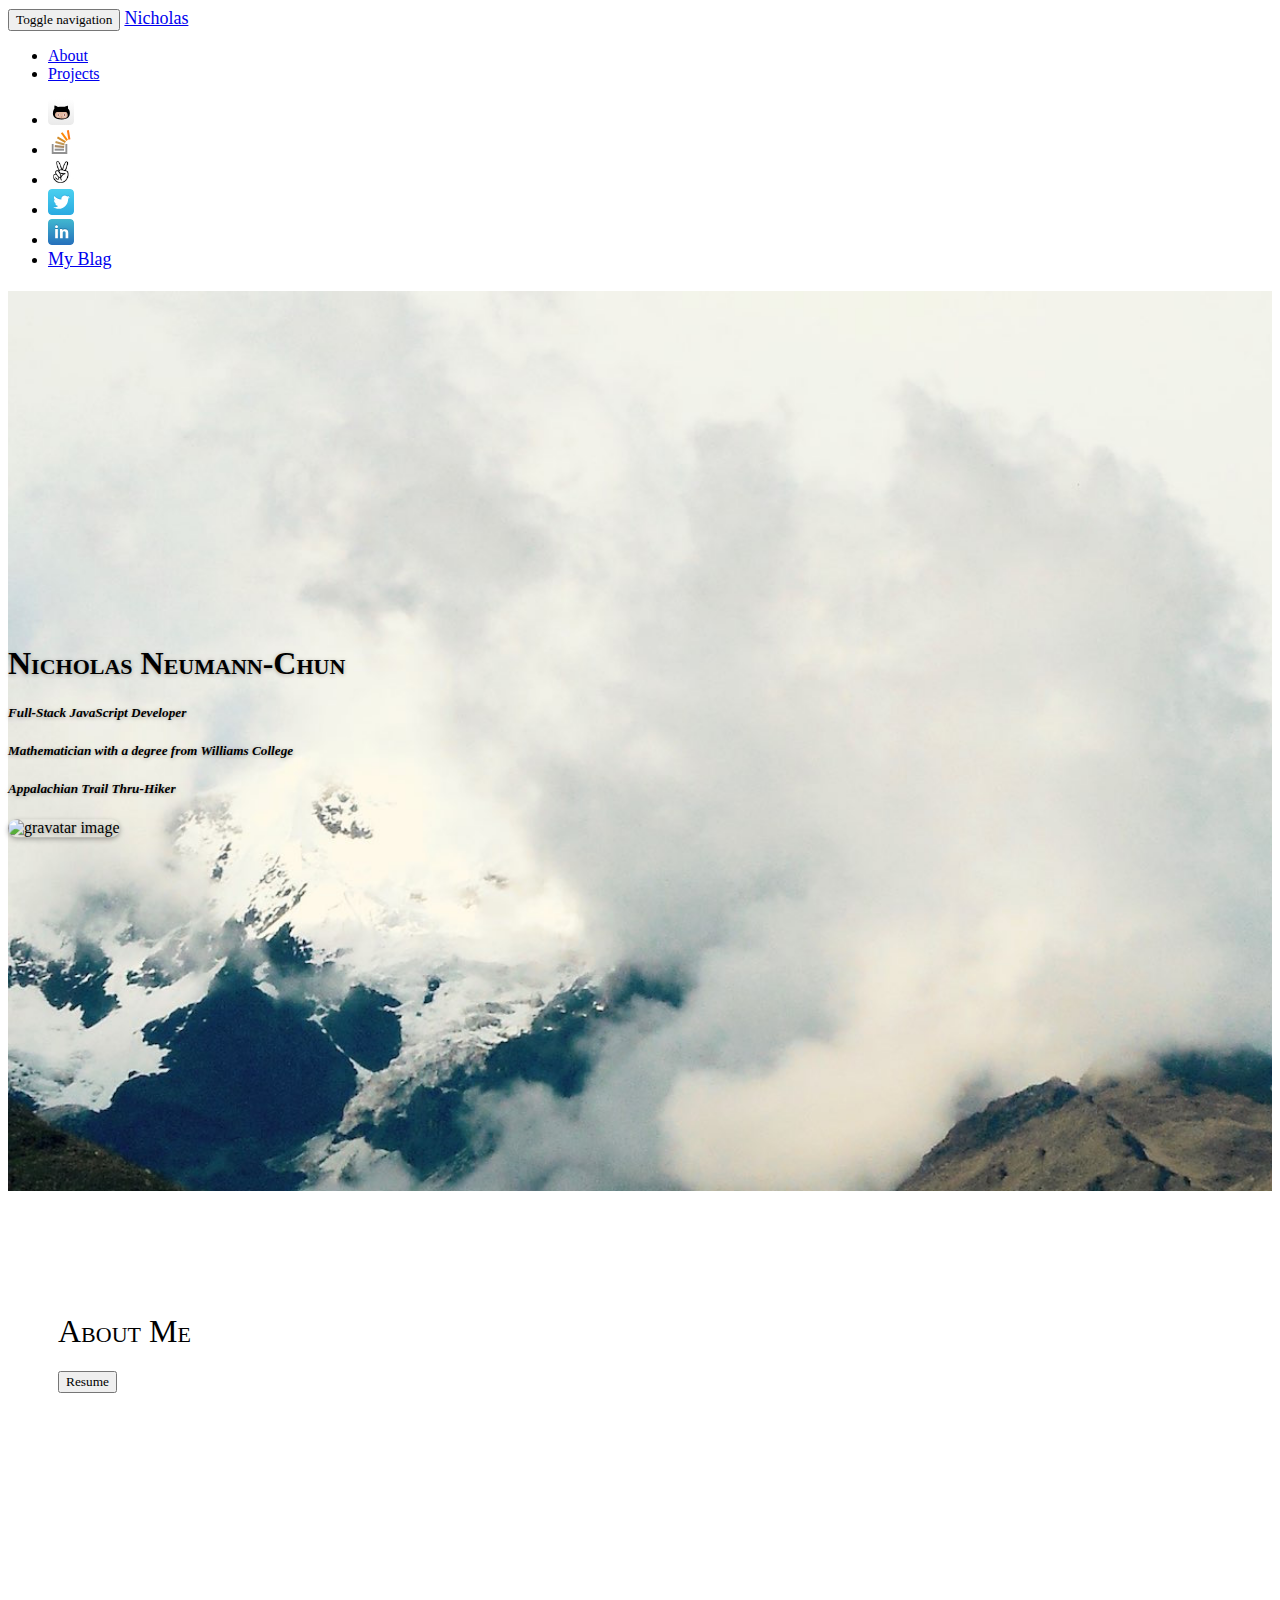
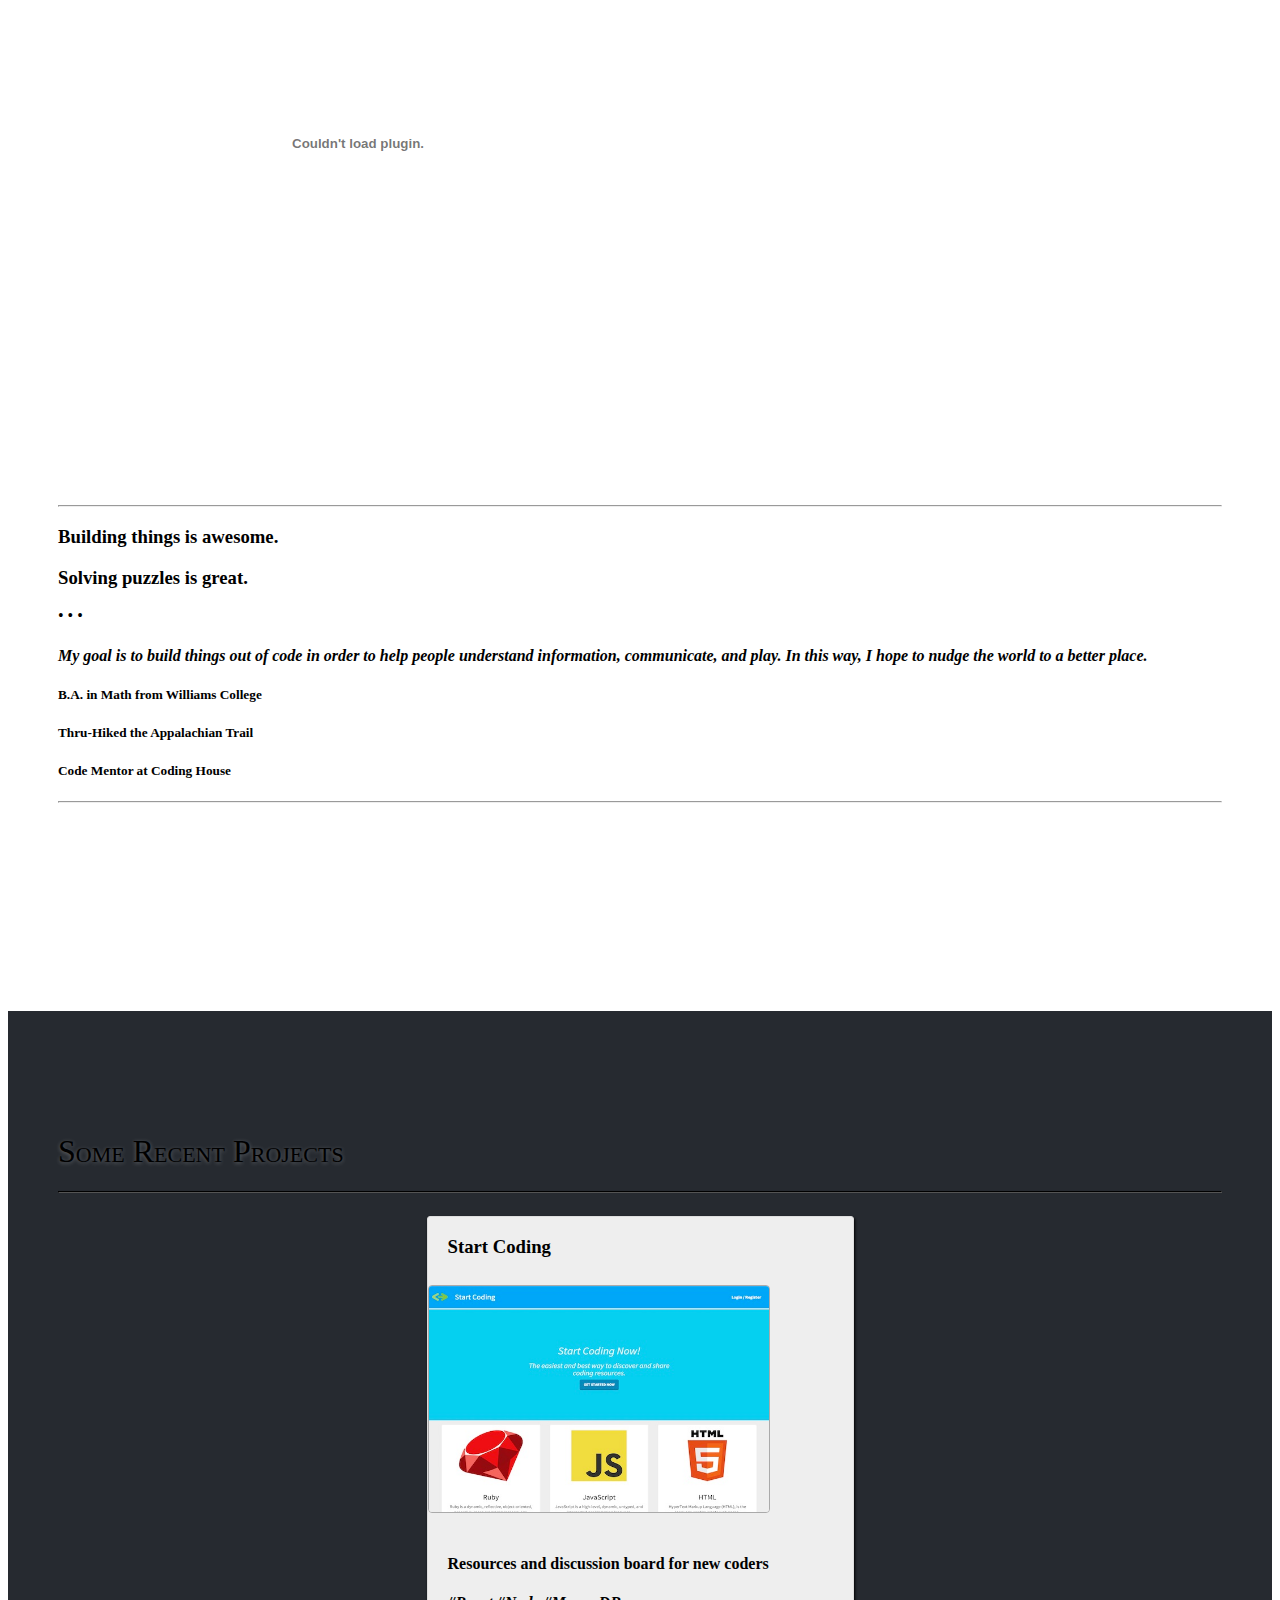
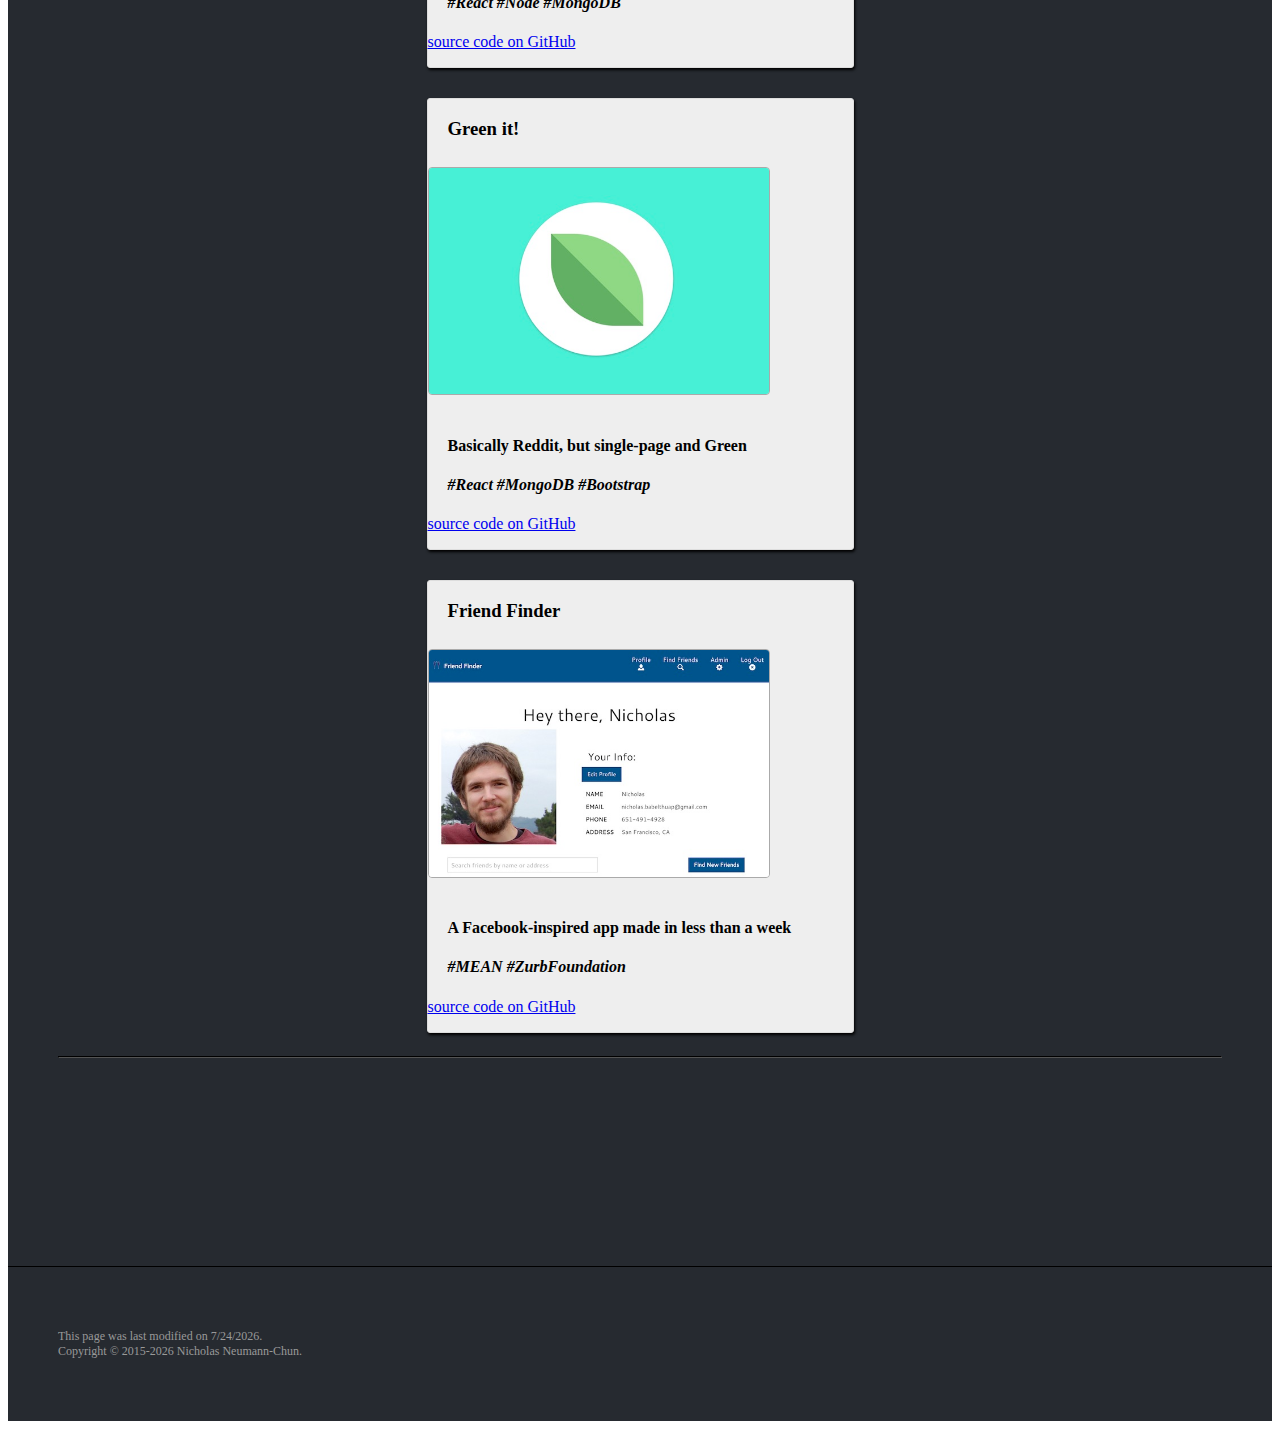
==== commit 280dfda6: "Remove contact info" ====
--- a/index.html
+++ b/index.html
@@ -61,7 +61,6 @@
           <ul class="nav navbar-nav">
             <li><a href="#about" class="nav-text">About</a></li>
             <li><a href="#projects" class="nav-text">Projects</a></li>
-            <li><a href="#contact" class="nav-text">Contact</a></li>
           </ul>
           <ul class="nav navbar-nav navbar-right">
             <li><a target="_blank" href="//github.com/babelthuap">
@@ -156,7 +155,7 @@
               <h3>Start Coding</h3>
             </div>
             <div class="row">
-              <a target="_blank" href="http://robertsonsamuel.github.io/startcoding-frontend"><img src="images/startcoding.jpg" alt="startcoding"></a>
+              <a target="_blank" href="http://startcoding.org/"><img src="images/startcoding.jpg" alt="startcoding"></a>
             </div>
             <div class="row">
               <h4>Resources and discussion board for new coders</h4>
@@ -204,23 +203,6 @@
           </div>
         </div>
 
-      </div>
-      <hr>
-    </div>
-
-    <div id="contact" class="section row text-center">
-      <h1>Contact Me!</h1>
-      <hr>
-      <div class="card">
-        <div class="row">
-          <h4><span>email:</span> <a href="mailto:nicholas.babelthuap@gmail.com">nicholas.babelthuap (at) gmail.com</a></h4>
-        </div>
-        <div class="row">
-          <h4><span>twitter handle:</span> <a target="_blank" href="//twitter.com/Babelthuap">@Babelthuap</a></h4>
-        </div>
-        <div class="row">
-          <h4><span>phone:</span> 651-491-4928</h4>
-        </div>
       </div>
       <hr>
     </div>
--- a/style.css
+++ b/style.css
@@ -180,7 +180,7 @@
   }
 }
 
-.card span {
+.card .type {
   font-style: italic;
   margin-right: 0.5em;
 }
